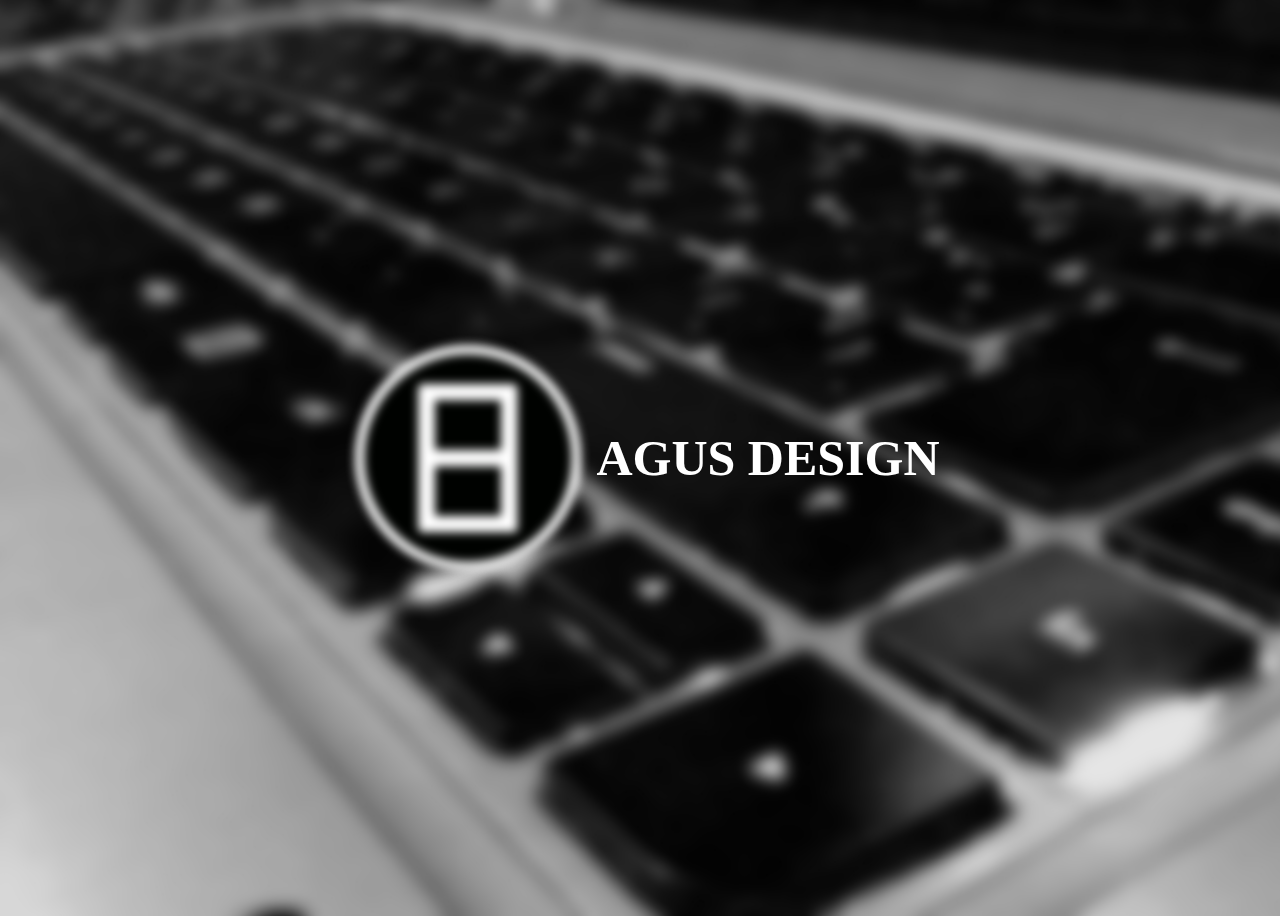
==== index.html @ f0035dbe "primer commit" ====
<!DOCTYPE html>
<html lang="es">
<head>
    <link rel="shortcut icon" href="img/favicon.ico" type="image/x-icon">
    <meta charset="UTF-8">
    <meta name="viewport" content="width=device-width, initial-scale=1.0">
    <meta http-equiv="X-UA-Compatible" content="ie=edge">
    <link rel="stylesheet" href="css/stile.css">
    <link rel="stylesheet" href="css/ani.css" >
    <title>AGUS DESIGN </title>
</head>
<body>

    <header class="portada-header">
        <tr><a href="inicio.html"><img id="logo" src="img/logopag.png" class="animated pulse " ></a></tr>
        <tr><h2 id="name">AGUS DESIGN</h2></tr>
    </header>
    

    <script src="js/app.js"></script>
    
</body>
</html>
---- css/stile.css ----
body{ 
    background-color: black;
    background-image: url(../img/fondo4.jpg);
    background-repeat: no-repeat;
    background-size: cover;
    height:auto; }

.portada-header{
    min-height: 100vh;
    display: flex;
    justify-content: center;
    align-items: center;
}
#logo { 
    display: block;
    width: 20vw;
    height: 20vw;
    transition: .5s;
    filter: blur(5px);
    
}
#logo:hover{
    filter: blur(0px);
}

#name{
    color: white;
    font-family: "Century Gothic";
    font-size: 50px; 
    position: bottom;
}
---- css/ani.css ----
@charset "UTF-8";

/*!
 * animate.css -http://daneden.me/animate
 * Version - 3.7.0
 * Licensed under the MIT license - http://opensource.org/licenses/MIT
 *
 * Copyright (c) 2018 Daniel Eden
 */

@-webkit-keyframes bounce {
  from,
  20%,
  53%,
  80%,
  to {
    -webkit-animation-timing-function: cubic-bezier(0.215, 0.61, 0.355, 1);
    animation-timing-function: cubic-bezier(0.215, 0.61, 0.355, 1);
    -webkit-transform: translate3d(0, 0, 0);
    transform: translate3d(0, 0, 0);
  }

  40%,
  43% {
    -webkit-animation-timing-function: cubic-bezier(0.755, 0.05, 0.855, 0.06);
    animation-timing-function: cubic-bezier(0.755, 0.05, 0.855, 0.06);
    -webkit-transform: translate3d(0, -30px, 0);
    transform: translate3d(0, -30px, 0);
  }

  70% {
    -webkit-animation-timing-function: cubic-bezier(0.755, 0.05, 0.855, 0.06);
    animation-timing-function: cubic-bezier(0.755, 0.05, 0.855, 0.06);
    -webkit-transform: translate3d(0, -15px, 0);
    transform: translate3d(0, -15px, 0);
  }

  90% {
    -webkit-transform: translate3d(0, -4px, 0);
    transform: translate3d(0, -4px, 0);
  }
}

@keyframes bounce {
  from,
  20%,
  53%,
  80%,
  to {
    -webkit-animation-timing-function: cubic-bezier(0.215, 0.61, 0.355, 1);
    animation-timing-function: cubic-bezier(0.215, 0.61, 0.355, 1);
    -webkit-transform: translate3d(0, 0, 0);
    transform: translate3d(0, 0, 0);
  }

  40%,
  43% {
    -webkit-animation-timing-function: cubic-bezier(0.755, 0.05, 0.855, 0.06);
    animation-timing-function: cubic-bezier(0.755, 0.05, 0.855, 0.06);
    -webkit-transform: translate3d(0, -30px, 0);
    transform: translate3d(0, -30px, 0);
  }

  70% {
    -webkit-animation-timing-function: cubic-bezier(0.755, 0.05, 0.855, 0.06);
    animation-timing-function: cubic-bezier(0.755, 0.05, 0.855, 0.06);
    -webkit-transform: translate3d(0, -15px, 0);
    transform: translate3d(0, -15px, 0);
  }

  90% {
    -webkit-transform: translate3d(0, -4px, 0);
    transform: translate3d(0, -4px, 0);
  }
}

.bounce {
  -webkit-animation-name: bounce;
  animation-name: bounce;
  -webkit-transform-origin: center bottom;
  transform-origin: center bottom;
}

@-webkit-keyframes flash {
  from,
  50%,
  to {
    opacity: 1;
  }

  25%,
  75% {
    opacity: 0;
  }
}

@keyframes flash {
  from,
  50%,
  to {
    opacity: 1;
  }

  25%,
  75% {
    opacity: 0;
  }
}

.flash {
  -webkit-animation-name: flash;
  animation-name: flash;
}

/* originally authored by Nick Pettit - https://github.com/nickpettit/glide */

@-webkit-keyframes pulse {
  from {
    -webkit-transform: scale3d(1, 1, 1);
    transform: scale3d(1, 1, 1);
  }

  50% {
    -webkit-transform: scale3d(1.05, 1.05, 1.05);
    transform: scale3d(1.05, 1.05, 1.05);
  }

  to {
    -webkit-transform: scale3d(1, 1, 1);
    transform: scale3d(1, 1, 1);
  }
}

@keyframes pulse {
  from {
    -webkit-transform: scale3d(1, 1, 1);
    transform: scale3d(1, 1, 1);
  }

  50% {
    -webkit-transform: scale3d(1.05, 1.05, 1.05);
    transform: scale3d(1.05, 1.05, 1.05);
  }

  to {
    -webkit-transform: scale3d(1, 1, 1);
    transform: scale3d(1, 1, 1);
  }
}

.pulse {
  -webkit-animation-name: pulse;
  animation-name: pulse;
}

@-webkit-keyframes rubberBand {
  from {
    -webkit-transform: scale3d(1, 1, 1);
    transform: scale3d(1, 1, 1);
  }

  30% {
    -webkit-transform: scale3d(1.25, 0.75, 1);
    transform: scale3d(1.25, 0.75, 1);
  }

  40% {
    -webkit-transform: scale3d(0.75, 1.25, 1);
    transform: scale3d(0.75, 1.25, 1);
  }

  50% {
    -webkit-transform: scale3d(1.15, 0.85, 1);
    transform: scale3d(1.15, 0.85, 1);
  }

  65% {
    -webkit-transform: scale3d(0.95, 1.05, 1);
    transform: scale3d(0.95, 1.05, 1);
  }

  75% {
    -webkit-transform: scale3d(1.05, 0.95, 1);
    transform: scale3d(1.05, 0.95, 1);
  }

  to {
    -webkit-transform: scale3d(1, 1, 1);
    transform: scale3d(1, 1, 1);
  }
}

@keyframes rubberBand {
  from {
    -webkit-transform: scale3d(1, 1, 1);
    transform: scale3d(1, 1, 1);
  }

  30% {
    -webkit-transform: scale3d(1.25, 0.75, 1);
    transform: scale3d(1.25, 0.75, 1);
  }

  40% {
    -webkit-transform: scale3d(0.75, 1.25, 1);
    transform: scale3d(0.75, 1.25, 1);
  }

  50% {
    -webkit-transform: scale3d(1.15, 0.85, 1);
    transform: scale3d(1.15, 0.85, 1);
  }

  65% {
    -webkit-transform: scale3d(0.95, 1.05, 1);
    transform: scale3d(0.95, 1.05, 1);
  }

  75% {
    -webkit-transform: scale3d(1.05, 0.95, 1);
    transform: scale3d(1.05, 0.95, 1);
  }

  to {
    -webkit-transform: scale3d(1, 1, 1);
    transform: scale3d(1, 1, 1);
  }
}

.rubberBand {
  -webkit-animation-name: rubberBand;
  animation-name: rubberBand;
}

@-webkit-keyframes shake {
  from,
  to {
    -webkit-transform: translate3d(0, 0, 0);
    transform: translate3d(0, 0, 0);
  }

  10%,
  30%,
  50%,
  70%,
  90% {
    -webkit-transform: translate3d(-10px, 0, 0);
    transform: translate3d(-10px, 0, 0);
  }

  20%,
  40%,
  60%,
  80% {
    -webkit-transform: translate3d(10px, 0, 0);
    transform: translate3d(10px, 0, 0);
  }
}

@keyframes shake {
  from,
  to {
    -webkit-transform: translate3d(0, 0, 0);
    transform: translate3d(0, 0, 0);
  }

  10%,
  30%,
  50%,
  70%,
  90% {
    -webkit-transform: translate3d(-10px, 0, 0);
    transform: translate3d(-10px, 0, 0);
  }

  20%,
  40%,
  60%,
  80% {
    -webkit-transform: translate3d(10px, 0, 0);
    transform: translate3d(10px, 0, 0);
  }
}

.shake {
  -webkit-animation-name: shake;
  animation-name: shake;
}

@-webkit-keyframes headShake {
  0% {
    -webkit-transform: translateX(0);
    transform: translateX(0);
  }

  6.5% {
    -webkit-transform: translateX(-6px) rotateY(-9deg);
    transform: translateX(-6px) rotateY(-9deg);
  }

  18.5% {
    -webkit-transform: translateX(5px) rotateY(7deg);
    transform: translateX(5px) rotateY(7deg);
  }

  31.5% {
    -webkit-transform: translateX(-3px) rotateY(-5deg);
    transform: translateX(-3px) rotateY(-5deg);
  }

  43.5% {
    -webkit-transform: translateX(2px) rotateY(3deg);
    transform: translateX(2px) rotateY(3deg);
  }

  50% {
    -webkit-transform: translateX(0);
    transform: translateX(0);
  }
}

@keyframes headShake {
  0% {
    -webkit-transform: translateX(0);
    transform: translateX(0);
  }

  6.5% {
    -webkit-transform: translateX(-6px) rotateY(-9deg);
    transform: translateX(-6px) rotateY(-9deg);
  }

  18.5% {
    -webkit-transform: translateX(5px) rotateY(7deg);
    transform: translateX(5px) rotateY(7deg);
  }

  31.5% {
    -webkit-transform: translateX(-3px) rotateY(-5deg);
    transform: translateX(-3px) rotateY(-5deg);
  }

  43.5% {
    -webkit-transform: translateX(2px) rotateY(3deg);
    transform: translateX(2px) rotateY(3deg);
  }

  50% {
    -webkit-transform: translateX(0);
    transform: translateX(0);
  }
}

.headShake {
  -webkit-animation-timing-function: ease-in-out;
  animation-timing-function: ease-in-out;
  -webkit-animation-name: headShake;
  animation-name: headShake;
}

@-webkit-keyframes swing {
  20% {
    -webkit-transform: rotate3d(0, 0, 1, 15deg);
    transform: rotate3d(0, 0, 1, 15deg);
  }

  40% {
    -webkit-transform: rotate3d(0, 0, 1, -10deg);
    transform: rotate3d(0, 0, 1, -10deg);
  }

  60% {
    -webkit-transform: rotate3d(0, 0, 1, 5deg);
    transform: rotate3d(0, 0, 1, 5deg);
  }

  80% {
    -webkit-transform: rotate3d(0, 0, 1, -5deg);
    transform: rotate3d(0, 0, 1, -5deg);
  }

  to {
    -webkit-transform: rotate3d(0, 0, 1, 0deg);
    transform: rotate3d(0, 0, 1, 0deg);
  }
}

@keyframes swing {
  20% {
    -webkit-transform: rotate3d(0, 0, 1, 15deg);
    transform: rotate3d(0, 0, 1, 15deg);
  }

  40% {
    -webkit-transform: rotate3d(0, 0, 1, -10deg);
    transform: rotate3d(0, 0, 1, -10deg);
  }

  60% {
    -webkit-transform: rotate3d(0, 0, 1, 5deg);
    transform: rotate3d(0, 0, 1, 5deg);
  }

  80% {
    -webkit-transform: rotate3d(0, 0, 1, -5deg);
    transform: rotate3d(0, 0, 1, -5deg);
  }

  to {
    -webkit-transform: rotate3d(0, 0, 1, 0deg);
    transform: rotate3d(0, 0, 1, 0deg);
  }
}

.swing {
  -webkit-transform-origin: top center;
  transform-origin: top center;
  -webkit-animation-name: swing;
  animation-name: swing;
}

@-webkit-keyframes tada {
  from {
    -webkit-transform: scale3d(1, 1, 1);
    transform: scale3d(1, 1, 1);
  }

  10%,
  20% {
    -webkit-transform: scale3d(0.9, 0.9, 0.9) rotate3d(0, 0, 1, -3deg);
    transform: scale3d(0.9, 0.9, 0.9) rotate3d(0, 0, 1, -3deg);
  }

  30%,
  50%,
  70%,
  90% {
    -webkit-transform: scale3d(1.1, 1.1, 1.1) rotate3d(0, 0, 1, 3deg);
    transform: scale3d(1.1, 1.1, 1.1) rotate3d(0, 0, 1, 3deg);
  }

  40%,
  60%,
  80% {
    -webkit-transform: scale3d(1.1, 1.1, 1.1) rotate3d(0, 0, 1, -3deg);
    transform: scale3d(1.1, 1.1, 1.1) rotate3d(0, 0, 1, -3deg);
  }

  to {
    -webkit-transform: scale3d(1, 1, 1);
    transform: scale3d(1, 1, 1);
  }
}

@keyframes tada {
  from {
    -webkit-transform: scale3d(1, 1, 1);
    transform: scale3d(1, 1, 1);
  }

  10%,
  20% {
    -webkit-transform: scale3d(0.9, 0.9, 0.9) rotate3d(0, 0, 1, -3deg);
    transform: scale3d(0.9, 0.9, 0.9) rotate3d(0, 0, 1, -3deg);
  }

  30%,
  50%,
  70%,
  90% {
    -webkit-transform: scale3d(1.1, 1.1, 1.1) rotate3d(0, 0, 1, 3deg);
    transform: scale3d(1.1, 1.1, 1.1) rotate3d(0, 0, 1, 3deg);
  }

  40%,
  60%,
  80% {
    -webkit-transform: scale3d(1.1, 1.1, 1.1) rotate3d(0, 0, 1, -3deg);
    transform: scale3d(1.1, 1.1, 1.1) rotate3d(0, 0, 1, -3deg);
  }

  to {
    -webkit-transform: scale3d(1, 1, 1);
    transform: scale3d(1, 1, 1);
  }
}

.tada {
  -webkit-animation-name: tada;
  animation-name: tada;
}

/* originally authored by Nick Pettit - https://github.com/nickpettit/glide */

@-webkit-keyframes wobble {
  from {
    -webkit-transform: translate3d(0, 0, 0);
    transform: translate3d(0, 0, 0);
  }

  15% {
    -webkit-transform: translate3d(-25%, 0, 0) rotate3d(0, 0, 1, -5deg);
    transform: translate3d(-25%, 0, 0) rotate3d(0, 0, 1, -5deg);
  }

  30% {
    -webkit-transform: translate3d(20%, 0, 0) rotate3d(0, 0, 1, 3deg);
    transform: translate3d(20%, 0, 0) rotate3d(0, 0, 1, 3deg);
  }

  45% {
    -webkit-transform: translate3d(-15%, 0, 0) rotate3d(0, 0, 1, -3deg);
    transform: translate3d(-15%, 0, 0) rotate3d(0, 0, 1, -3deg);
  }

  60% {
    -webkit-transform: translate3d(10%, 0, 0) rotate3d(0, 0, 1, 2deg);
    transform: translate3d(10%, 0, 0) rotate3d(0, 0, 1, 2deg);
  }

  75% {
    -webkit-transform: translate3d(-5%, 0, 0) rotate3d(0, 0, 1, -1deg);
    transform: translate3d(-5%, 0, 0) rotate3d(0, 0, 1, -1deg);
  }

  to {
    -webkit-transform: translate3d(0, 0, 0);
    transform: translate3d(0, 0, 0);
  }
}

@keyframes wobble {
  from {
    -webkit-transform: translate3d(0, 0, 0);
    transform: translate3d(0, 0, 0);
  }

  15% {
    -webkit-transform: translate3d(-25%, 0, 0) rotate3d(0, 0, 1, -5deg);
    transform: translate3d(-25%, 0, 0) rotate3d(0, 0, 1, -5deg);
  }

  30% {
    -webkit-transform: translate3d(20%, 0, 0) rotate3d(0, 0, 1, 3deg);
    transform: translate3d(20%, 0, 0) rotate3d(0, 0, 1, 3deg);
  }

  45% {
    -webkit-transform: translate3d(-15%, 0, 0) rotate3d(0, 0, 1, -3deg);
    transform: translate3d(-15%, 0, 0) rotate3d(0, 0, 1, -3deg);
  }

  60% {
    -webkit-transform: translate3d(10%, 0, 0) rotate3d(0, 0, 1, 2deg);
    transform: translate3d(10%, 0, 0) rotate3d(0, 0, 1, 2deg);
  }

  75% {
    -webkit-transform: translate3d(-5%, 0, 0) rotate3d(0, 0, 1, -1deg);
    transform: translate3d(-5%, 0, 0) rotate3d(0, 0, 1, -1deg);
  }

  to {
    -webkit-transform: translate3d(0, 0, 0);
    transform: translate3d(0, 0, 0);
  }
}

.wobble {
  -webkit-animation-name: wobble;
  animation-name: wobble;
}

@-webkit-keyframes jello {
  from,
  11.1%,
  to {
    -webkit-transform: translate3d(0, 0, 0);
    transform: translate3d(0, 0, 0);
  }

  22.2% {
    -webkit-transform: skewX(-12.5deg) skewY(-12.5deg);
    transform: skewX(-12.5deg) skewY(-12.5deg);
  }

  33.3% {
    -webkit-transform: skewX(6.25deg) skewY(6.25deg);
    transform: skewX(6.25deg) skewY(6.25deg);
  }

  44.4% {
    -webkit-transform: skewX(-3.125deg) skewY(-3.125deg);
    transform: skewX(-3.125deg) skewY(-3.125deg);
  }

  55.5% {
    -webkit-transform: skewX(1.5625deg) skewY(1.5625deg);
    transform: skewX(1.5625deg) skewY(1.5625deg);
  }

  66.6% {
    -webkit-transform: skewX(-0.78125deg) skewY(-0.78125deg);
    transform: skewX(-0.78125deg) skewY(-0.78125deg);
  }

  77.7% {
    -webkit-transform: skewX(0.390625deg) skewY(0.390625deg);
    transform: skewX(0.390625deg) skewY(0.390625deg);
  }

  88.8% {
    -webkit-transform: skewX(-0.1953125deg) skewY(-0.1953125deg);
    transform: skewX(-0.1953125deg) skewY(-0.1953125deg);
  }
}

@keyframes jello {
  from,
  11.1%,
  to {
    -webkit-transform: translate3d(0, 0, 0);
    transform: translate3d(0, 0, 0);
  }

  22.2% {
    -webkit-transform: skewX(-12.5deg) skewY(-12.5deg);
    transform: skewX(-12.5deg) skewY(-12.5deg);
  }

  33.3% {
    -webkit-transform: skewX(6.25deg) skewY(6.25deg);
    transform: skewX(6.25deg) skewY(6.25deg);
  }

  44.4% {
    -webkit-transform: skewX(-3.125deg) skewY(-3.125deg);
    transform: skewX(-3.125deg) skewY(-3.125deg);
  }

  55.5% {
    -webkit-transform: skewX(1.5625deg) skewY(1.5625deg);
    transform: skewX(1.5625deg) skewY(1.5625deg);
  }

  66.6% {
    -webkit-transform: skewX(-0.78125deg) skewY(-0.78125deg);
    transform: skewX(-0.78125deg) skewY(-0.78125deg);
  }

  77.7% {
    -webkit-transform: skewX(0.390625deg) skewY(0.390625deg);
    transform: skewX(0.390625deg) skewY(0.390625deg);
  }

  88.8% {
    -webkit-transform: skewX(-0.1953125deg) skewY(-0.1953125deg);
    transform: skewX(-0.1953125deg) skewY(-0.1953125deg);
  }
}

.jello {
  -webkit-animation-name: jello;
  animation-name: jello;
  -webkit-transform-origin: center;
  transform-origin: center;
}

@-webkit-keyframes heartBeat {
  0% {
    -webkit-transform: scale(1);
    transform: scale(1);
  }

  14% {
    -webkit-transform: scale(1.3);
    transform: scale(1.3);
  }

  28% {
    -webkit-transform: scale(1);
    transform: scale(1);
  }

  42% {
    -webkit-transform: scale(1.3);
    transform: scale(1.3);
  }

  70% {
    -webkit-transform: scale(1);
    transform: scale(1);
  }
}

@keyframes heartBeat {
  0% {
    -webkit-transform: scale(1);
    transform: scale(1);
  }

  14% {
    -webkit-transform: scale(1.3);
    transform: scale(1.3);
  }

  28% {
    -webkit-transform: scale(1);
    transform: scale(1);
  }

  42% {
    -webkit-transform: scale(1.3);
    transform: scale(1.3);
  }

  70% {
    -webkit-transform: scale(1);
    transform: scale(1);
  }
}

.heartBeat {
  -webkit-animation-name: heartBeat;
  animation-name: heartBeat;
  -webkit-animation-duration: 1.3s;
  animation-duration: 1.3s;
  -webkit-animation-timing-function: ease-in-out;
  animation-timing-function: ease-in-out;
}

@-webkit-keyframes bounceIn {
  from,
  20%,
  40%,
  60%,
  80%,
  to {
    -webkit-animation-timing-function: cubic-bezier(0.215, 0.61, 0.355, 1);
    animation-timing-function: cubic-bezier(0.215, 0.61, 0.355, 1);
  }

  0% {
    opacity: 0;
    -webkit-transform: scale3d(0.3, 0.3, 0.3);
    transform: scale3d(0.3, 0.3, 0.3);
  }

  20% {
    -webkit-transform: scale3d(1.1, 1.1, 1.1);
    transform: scale3d(1.1, 1.1, 1.1);
  }

  40% {
    -webkit-transform: scale3d(0.9, 0.9, 0.9);
    transform: scale3d(0.9, 0.9, 0.9);
  }

  60% {
    opacity: 1;
    -webkit-transform: scale3d(1.03, 1.03, 1.03);
    transform: scale3d(1.03, 1.03, 1.03);
  }

  80% {
    -webkit-transform: scale3d(0.97, 0.97, 0.97);
    transform: scale3d(0.97, 0.97, 0.97);
  }

  to {
    opacity: 1;
    -webkit-transform: scale3d(1, 1, 1);
    transform: scale3d(1, 1, 1);
  }
}

@keyframes bounceIn {
  from,
  20%,
  40%,
  60%,
  80%,
  to {
    -webkit-animation-timing-function: cubic-bezier(0.215, 0.61, 0.355, 1);
    animation-timing-function: cubic-bezier(0.215, 0.61, 0.355, 1);
  }

  0% {
    opacity: 0;
    -webkit-transform: scale3d(0.3, 0.3, 0.3);
    transform: scale3d(0.3, 0.3, 0.3);
  }

  20% {
    -webkit-transform: scale3d(1.1, 1.1, 1.1);
    transform: scale3d(1.1, 1.1, 1.1);
  }

  40% {
    -webkit-transform: scale3d(0.9, 0.9, 0.9);
    transform: scale3d(0.9, 0.9, 0.9);
  }

  60% {
    opacity: 1;
    -webkit-transform: scale3d(1.03, 1.03, 1.03);
    transform: scale3d(1.03, 1.03, 1.03);
  }

  80% {
    -webkit-transform: scale3d(0.97, 0.97, 0.97);
    transform: scale3d(0.97, 0.97, 0.97);
  }

  to {
    opacity: 1;
    -webkit-transform: scale3d(1, 1, 1);
    transform: scale3d(1, 1, 1);
  }
}

.bounceIn {
  -webkit-animation-duration: 0.75s;
  animation-duration: 0.75s;
  -webkit-animation-name: bounceIn;
  animation-name: bounceIn;
}

@-webkit-keyframes bounceInDown {
  from,
  60%,
  75%,
  90%,
  to {
    -webkit-animation-timing-function: cubic-bezier(0.215, 0.61, 0.355, 1);
    animation-timing-function: cubic-bezier(0.215, 0.61, 0.355, 1);
  }

  0% {
    opacity: 0;
    -webkit-transform: translate3d(0, -3000px, 0);
    transform: translate3d(0, -3000px, 0);
  }

  60% {
    opacity: 1;
    -webkit-transform: translate3d(0, 25px, 0);
    transform: translate3d(0, 25px, 0);
  }

  75% {
    -webkit-transform: translate3d(0, -10px, 0);
    transform: translate3d(0, -10px, 0);
  }

  90% {
    -webkit-transform: translate3d(0, 5px, 0);
    transform: translate3d(0, 5px, 0);
  }

  to {
    -webkit-transform: translate3d(0, 0, 0);
    transform: translate3d(0, 0, 0);
  }
}

@keyframes bounceInDown {
  from,
  60%,
  75%,
  90%,
  to {
    -webkit-animation-timing-function: cubic-bezier(0.215, 0.61, 0.355, 1);
    animation-timing-function: cubic-bezier(0.215, 0.61, 0.355, 1);
  }

  0% {
    opacity: 0;
    -webkit-transform: translate3d(0, -3000px, 0);
    transform: translate3d(0, -3000px, 0);
  }

  60% {
    opacity: 1;
    -webkit-transform: translate3d(0, 25px, 0);
    transform: translate3d(0, 25px, 0);
  }

  75% {
    -webkit-transform: translate3d(0, -10px, 0);
    transform: translate3d(0, -10px, 0);
  }

  90% {
    -webkit-transform: translate3d(0, 5px, 0);
    transform: translate3d(0, 5px, 0);
  }

  to {
    -webkit-transform: translate3d(0, 0, 0);
    transform: translate3d(0, 0, 0);
  }
}

.bounceInDown {
  -webkit-animation-name: bounceInDown;
  animation-name: bounceInDown;
}

@-webkit-keyframes bounceInLeft {
  from,
  60%,
  75%,
  90%,
  to {
    -webkit-animation-timing-function: cubic-bezier(0.215, 0.61, 0.355, 1);
    animation-timing-function: cubic-bezier(0.215, 0.61, 0.355, 1);
  }

  0% {
    opacity: 0;
    -webkit-transform: translate3d(-3000px, 0, 0);
    transform: translate3d(-3000px, 0, 0);
  }

  60% {
    opacity: 1;
    -webkit-transform: translate3d(25px, 0, 0);
    transform: translate3d(25px, 0, 0);
  }

  75% {
    -webkit-transform: translate3d(-10px, 0, 0);
    transform: translate3d(-10px, 0, 0);
  }

  90% {
    -webkit-transform: translate3d(5px, 0, 0);
    transform: translate3d(5px, 0, 0);
  }

  to {
    -webkit-transform: translate3d(0, 0, 0);
    transform: translate3d(0, 0, 0);
  }
}

@keyframes bounceInLeft {
  from,
  60%,
  75%,
  90%,
  to {
    -webkit-animation-timing-function: cubic-bezier(0.215, 0.61, 0.355, 1);
    animation-timing-function: cubic-bezier(0.215, 0.61, 0.355, 1);
  }

  0% {
    opacity: 0;
    -webkit-transform: translate3d(-3000px, 0, 0);
    transform: translate3d(-3000px, 0, 0);
  }

  60% {
    opacity: 1;
    -webkit-transform: translate3d(25px, 0, 0);
    transform: translate3d(25px, 0, 0);
  }

  75% {
    -webkit-transform: translate3d(-10px, 0, 0);
    transform: translate3d(-10px, 0, 0);
  }

  90% {
    -webkit-transform: translate3d(5px, 0, 0);
    transform: translate3d(5px, 0, 0);
  }

  to {
    -webkit-transform: translate3d(0, 0, 0);
    transform: translate3d(0, 0, 0);
  }
}

.bounceInLeft {
  -webkit-animation-name: bounceInLeft;
  animation-name: bounceInLeft;
}

@-webkit-keyframes bounceInRight {
  from,
  60%,
  75%,
  90%,
  to {
    -webkit-animation-timing-function: cubic-bezier(0.215, 0.61, 0.355, 1);
    animation-timing-function: cubic-bezier(0.215, 0.61, 0.355, 1);
  }

  from {
    opacity: 0;
    -webkit-transform: translate3d(3000px, 0, 0);
    transform: translate3d(3000px, 0, 0);
  }

  60% {
    opacity: 1;
    -webkit-transform: translate3d(-25px, 0, 0);
    transform: translate3d(-25px, 0, 0);
  }

  75% {
    -webkit-transform: translate3d(10px, 0, 0);
    transform: translate3d(10px, 0, 0);
  }

  90% {
    -webkit-transform: translate3d(-5px, 0, 0);
    transform: translate3d(-5px, 0, 0);
  }

  to {
    -webkit-transform: translate3d(0, 0, 0);
    transform: translate3d(0, 0, 0);
  }
}

@keyframes bounceInRight {
  from,
  60%,
  75%,
  90%,
  to {
    -webkit-animation-timing-function: cubic-bezier(0.215, 0.61, 0.355, 1);
    animation-timing-function: cubic-bezier(0.215, 0.61, 0.355, 1);
  }

  from {
    opacity: 0;
    -webkit-transform: translate3d(3000px, 0, 0);
    transform: translate3d(3000px, 0, 0);
  }

  60% {
    opacity: 1;
    -webkit-transform: translate3d(-25px, 0, 0);
    transform: translate3d(-25px, 0, 0);
  }

  75% {
    -webkit-transform: translate3d(10px, 0, 0);
    transform: translate3d(10px, 0, 0);
  }

  90% {
    -webkit-transform: translate3d(-5px, 0, 0);
    transform: translate3d(-5px, 0, 0);
  }

  to {
    -webkit-transform: translate3d(0, 0, 0);
    transform: translate3d(0, 0, 0);
  }
}

.bounceInRight {
  -webkit-animation-name: bounceInRight;
  animation-name: bounceInRight;
}

@-webkit-keyframes bounceInUp {
  from,
  60%,
  75%,
  90%,
  to {
    -webkit-animation-timing-function: cubic-bezier(0.215, 0.61, 0.355, 1);
    animation-timing-function: cubic-bezier(0.215, 0.61, 0.355, 1);
  }

  from {
    opacity: 0;
    -webkit-transform: translate3d(0, 3000px, 0);
    transform: translate3d(0, 3000px, 0);
  }

  60% {
    opacity: 1;
    -webkit-transform: translate3d(0, -20px, 0);
    transform: translate3d(0, -20px, 0);
  }

  75% {
    -webkit-transform: translate3d(0, 10px, 0);
    transform: translate3d(0, 10px, 0);
  }

  90% {
    -webkit-transform: translate3d(0, -5px, 0);
    transform: translate3d(0, -5px, 0);
  }

  to {
    -webkit-transform: translate3d(0, 0, 0);
    transform: translate3d(0, 0, 0);
  }
}

@keyframes bounceInUp {
  from,
  60%,
  75%,
  90%,
  to {
    -webkit-animation-timing-function: cubic-bezier(0.215, 0.61, 0.355, 1);
    animation-timing-function: cubic-bezier(0.215, 0.61, 0.355, 1);
  }

  from {
    opacity: 0;
    -webkit-transform: translate3d(0, 3000px, 0);
    transform: translate3d(0, 3000px, 0);
  }

  60% {
    opacity: 1;
    -webkit-transform: translate3d(0, -20px, 0);
    transform: translate3d(0, -20px, 0);
  }

  75% {
    -webkit-transform: translate3d(0, 10px, 0);
    transform: translate3d(0, 10px, 0);
  }

  90% {
    -webkit-transform: translate3d(0, -5px, 0);
    transform: translate3d(0, -5px, 0);
  }

  to {
    -webkit-transform: translate3d(0, 0, 0);
    transform: translate3d(0, 0, 0);
  }
}

.bounceInUp {
  -webkit-animation-name: bounceInUp;
  animation-name: bounceInUp;
}

@-webkit-keyframes bounceOut {
  20% {
    -webkit-transform: scale3d(0.9, 0.9, 0.9);
    transform: scale3d(0.9, 0.9, 0.9);
  }

  50%,
  55% {
    opacity: 1;
    -webkit-transform: scale3d(1.1, 1.1, 1.1);
    transform: scale3d(1.1, 1.1, 1.1);
  }

  to {
    opacity: 0;
    -webkit-transform: scale3d(0.3, 0.3, 0.3);
    transform: scale3d(0.3, 0.3, 0.3);
  }
}

@keyframes bounceOut {
  20% {
    -webkit-transform: scale3d(0.9, 0.9, 0.9);
    transform: scale3d(0.9, 0.9, 0.9);
  }

  50%,
  55% {
    opacity: 1;
    -webkit-transform: scale3d(1.1, 1.1, 1.1);
    transform: scale3d(1.1, 1.1, 1.1);
  }

  to {
    opacity: 0;
    -webkit-transform: scale3d(0.3, 0.3, 0.3);
    transform: scale3d(0.3, 0.3, 0.3);
  }
}

.bounceOut {
  -webkit-animation-duration: 0.75s;
  animation-duration: 0.75s;
  -webkit-animation-name: bounceOut;
  animation-name: bounceOut;
}

@-webkit-keyframes bounceOutDown {
  20% {
    -webkit-transform: translate3d(0, 10px, 0);
    transform: translate3d(0, 10px, 0);
  }

  40%,
  45% {
    opacity: 1;
    -webkit-transform: translate3d(0, -20px, 0);
    transform: translate3d(0, -20px, 0);
  }

  to {
    opacity: 0;
    -webkit-transform: translate3d(0, 2000px, 0);
    transform: translate3d(0, 2000px, 0);
  }
}

@keyframes bounceOutDown {
  20% {
    -webkit-transform: translate3d(0, 10px, 0);
    transform: translate3d(0, 10px, 0);
  }

  40%,
  45% {
    opacity: 1;
    -webkit-transform: translate3d(0, -20px, 0);
    transform: translate3d(0, -20px, 0);
  }

  to {
    opacity: 0;
    -webkit-transform: translate3d(0, 2000px, 0);
    transform: translate3d(0, 2000px, 0);
  }
}

.bounceOutDown {
  -webkit-animation-name: bounceOutDown;
  animation-name: bounceOutDown;
}

@-webkit-keyframes bounceOutLeft {
  20% {
    opacity: 1;
    -webkit-transform: translate3d(20px, 0, 0);
    transform: translate3d(20px, 0, 0);
  }

  to {
    opacity: 0;
    -webkit-transform: translate3d(-2000px, 0, 0);
    transform: translate3d(-2000px, 0, 0);
  }
}

@keyframes bounceOutLeft {
  20% {
    opacity: 1;
    -webkit-transform: translate3d(20px, 0, 0);
    transform: translate3d(20px, 0, 0);
  }

  to {
    opacity: 0;
    -webkit-transform: translate3d(-2000px, 0, 0);
    transform: translate3d(-2000px, 0, 0);
  }
}

.bounceOutLeft {
  -webkit-animation-name: bounceOutLeft;
  animation-name: bounceOutLeft;
}

@-webkit-keyframes bounceOutRight {
  20% {
    opacity: 1;
    -webkit-transform: translate3d(-20px, 0, 0);
    transform: translate3d(-20px, 0, 0);
  }

  to {
    opacity: 0;
    -webkit-transform: translate3d(2000px, 0, 0);
    transform: translate3d(2000px, 0, 0);
  }
}

@keyframes bounceOutRight {
  20% {
    opacity: 1;
    -webkit-transform: translate3d(-20px, 0, 0);
    transform: translate3d(-20px, 0, 0);
  }

  to {
    opacity: 0;
    -webkit-transform: translate3d(2000px, 0, 0);
    transform: translate3d(2000px, 0, 0);
  }
}

.bounceOutRight {
  -webkit-animation-name: bounceOutRight;
  animation-name: bounceOutRight;
}

@-webkit-keyframes bounceOutUp {
  20% {
    -webkit-transform: translate3d(0, -10px, 0);
    transform: translate3d(0, -10px, 0);
  }

  40%,
  45% {
    opacity: 1;
    -webkit-transform: translate3d(0, 20px, 0);
    transform: translate3d(0, 20px, 0);
  }

  to {
    opacity: 0;
    -webkit-transform: translate3d(0, -2000px, 0);
    transform: translate3d(0, -2000px, 0);
  }
}

@keyframes bounceOutUp {
  20% {
    -webkit-transform: translate3d(0, -10px, 0);
    transform: translate3d(0, -10px, 0);
  }

  40%,
  45% {
    opacity: 1;
    -webkit-transform: translate3d(0, 20px, 0);
    transform: translate3d(0, 20px, 0);
  }

  to {
    opacity: 0;
    -webkit-transform: translate3d(0, -2000px, 0);
    transform: translate3d(0, -2000px, 0);
  }
}

.bounceOutUp {
  -webkit-animation-name: bounceOutUp;
  animation-name: bounceOutUp;
}

@-webkit-keyframes fadeIn {
  from {
    opacity: 0;
  }

  to {
    opacity: 1;
  }
}

@keyframes fadeIn {
  from {
    opacity: 0;
  }

  to {
    opacity: 1;
  }
}

.fadeIn {
  -webkit-animation-name: fadeIn;
  animation-name: fadeIn;
}

@-webkit-keyframes fadeInDown {
  from {
    opacity: 0;
    -webkit-transform: translate3d(0, -100%, 0);
    transform: translate3d(0, -100%, 0);
  }

  to {
    opacity: 1;
    -webkit-transform: translate3d(0, 0, 0);
    transform: translate3d(0, 0, 0);
  }
}

@keyframes fadeInDown {
  from {
    opacity: 0;
    -webkit-transform: translate3d(0, -100%, 0);
    transform: translate3d(0, -100%, 0);
  }

  to {
    opacity: 1;
    -webkit-transform: translate3d(0, 0, 0);
    transform: translate3d(0, 0, 0);
  }
}

.fadeInDown {
  -webkit-animation-name: fadeInDown;
  animation-name: fadeInDown;
}

@-webkit-keyframes fadeInDownBig {
  from {
    opacity: 0;
    -webkit-transform: translate3d(0, -2000px, 0);
    transform: translate3d(0, -2000px, 0);
  }

  to {
    opacity: 1;
    -webkit-transform: translate3d(0, 0, 0);
    transform: translate3d(0, 0, 0);
  }
}

@keyframes fadeInDownBig {
  from {
    opacity: 0;
    -webkit-transform: translate3d(0, -2000px, 0);
    transform: translate3d(0, -2000px, 0);
  }

  to {
    opacity: 1;
    -webkit-transform: translate3d(0, 0, 0);
    transform: translate3d(0, 0, 0);
  }
}

.fadeInDownBig {
  -webkit-animation-name: fadeInDownBig;
  animation-name: fadeInDownBig;
}

@-webkit-keyframes fadeInLeft {
  from {
    opacity: 0;
    -webkit-transform: translate3d(-100%, 0, 0);
    transform: translate3d(-100%, 0, 0);
  }

  to {
    opacity: 1;
    -webkit-transform: translate3d(0, 0, 0);
    transform: translate3d(0, 0, 0);
  }
}

@keyframes fadeInLeft {
  from {
    opacity: 0;
    -webkit-transform: translate3d(-100%, 0, 0);
    transform: translate3d(-100%, 0, 0);
  }

  to {
    opacity: 1;
    -webkit-transform: translate3d(0, 0, 0);
    transform: translate3d(0, 0, 0);
  }
}

.fadeInLeft {
  -webkit-animation-name: fadeInLeft;
  animation-name: fadeInLeft;
}

@-webkit-keyframes fadeInLeftBig {
  from {
    opacity: 0;
    -webkit-transform: translate3d(-2000px, 0, 0);
    transform: translate3d(-2000px, 0, 0);
  }

  to {
    opacity: 1;
    -webkit-transform: translate3d(0, 0, 0);
    transform: translate3d(0, 0, 0);
  }
}

@keyframes fadeInLeftBig {
  from {
    opacity: 0;
    -webkit-transform: translate3d(-2000px, 0, 0);
    transform: translate3d(-2000px, 0, 0);
  }

  to {
    opacity: 1;
    -webkit-transform: translate3d(0, 0, 0);
    transform: translate3d(0, 0, 0);
  }
}

.fadeInLeftBig {
  -webkit-animation-name: fadeInLeftBig;
  animation-name: fadeInLeftBig;
}

@-webkit-keyframes fadeInRight {
  from {
    opacity: 0;
    -webkit-transform: translate3d(100%, 0, 0);
    transform: translate3d(100%, 0, 0);
  }

  to {
    opacity: 1;
    -webkit-transform: translate3d(0, 0, 0);
    transform: translate3d(0, 0, 0);
  }
}

@keyframes fadeInRight {
  from {
    opacity: 0;
    -webkit-transform: translate3d(100%, 0, 0);
    transform: translate3d(100%, 0, 0);
  }

  to {
    opacity: 1;
    -webkit-transform: translate3d(0, 0, 0);
    transform: translate3d(0, 0, 0);
  }
}

.fadeInRight {
  -webkit-animation-name: fadeInRight;
  animation-name: fadeInRight;
}

@-webkit-keyframes fadeInRightBig {
  from {
    opacity: 0;
    -webkit-transform: translate3d(2000px, 0, 0);
    transform: translate3d(2000px, 0, 0);
  }

  to {
    opacity: 1;
    -webkit-transform: translate3d(0, 0, 0);
    transform: translate3d(0, 0, 0);
  }
}

@keyframes fadeInRightBig {
  from {
    opacity: 0;
    -webkit-transform: translate3d(2000px, 0, 0);
    transform: translate3d(2000px, 0, 0);
  }

  to {
    opacity: 1;
    -webkit-transform: translate3d(0, 0, 0);
    transform: translate3d(0, 0, 0);
  }
}

.fadeInRightBig {
  -webkit-animation-name: fadeInRightBig;
  animation-name: fadeInRightBig;
}

@-webkit-keyframes fadeInUp {
  from {
    opacity: 0;
    -webkit-transform: translate3d(0, 100%, 0);
    transform: translate3d(0, 100%, 0);
  }

  to {
    opacity: 1;
    -webkit-transform: translate3d(0, 0, 0);
    transform: translate3d(0, 0, 0);
  }
}

@keyframes fadeInUp {
  from {
    opacity: 0;
    -webkit-transform: translate3d(0, 100%, 0);
    transform: translate3d(0, 100%, 0);
  }

  to {
    opacity: 1;
    -webkit-transform: translate3d(0, 0, 0);
    transform: translate3d(0, 0, 0);
  }
}

.fadeInUp {
  -webkit-animation-name: fadeInUp;
  animation-name: fadeInUp;
}

@-webkit-keyframes fadeInUpBig {
  from {
    opacity: 0;
    -webkit-transform: translate3d(0, 2000px, 0);
    transform: translate3d(0, 2000px, 0);
  }

  to {
    opacity: 1;
    -webkit-transform: translate3d(0, 0, 0);
    transform: translate3d(0, 0, 0);
  }
}

@keyframes fadeInUpBig {
  from {
    opacity: 0;
    -webkit-transform: translate3d(0, 2000px, 0);
    transform: translate3d(0, 2000px, 0);
  }

  to {
    opacity: 1;
    -webkit-transform: translate3d(0, 0, 0);
    transform: translate3d(0, 0, 0);
  }
}

.fadeInUpBig {
  -webkit-animation-name: fadeInUpBig;
  animation-name: fadeInUpBig;
}

@-webkit-keyframes fadeOut {
  from {
    opacity: 1;
  }

  to {
    opacity: 0;
  }
}

@keyframes fadeOut {
  from {
    opacity: 1;
  }

  to {
    opacity: 0;
  }
}

.fadeOut {
  -webkit-animation-name: fadeOut;
  animation-name: fadeOut;
}

@-webkit-keyframes fadeOutDown {
  from {
    opacity: 1;
  }

  to {
    opacity: 0;
    -webkit-transform: translate3d(0, 100%, 0);
    transform: translate3d(0, 100%, 0);
  }
}

@keyframes fadeOutDown {
  from {
    opacity: 1;
  }

  to {
    opacity: 0;
    -webkit-transform: translate3d(0, 100%, 0);
    transform: translate3d(0, 100%, 0);
  }
}

.fadeOutDown {
  -webkit-animation-name: fadeOutDown;
  animation-name: fadeOutDown;
}

@-webkit-keyframes fadeOutDownBig {
  from {
    opacity: 1;
  }

  to {
    opacity: 0;
    -webkit-transform: translate3d(0, 2000px, 0);
    transform: translate3d(0, 2000px, 0);
  }
}

@keyframes fadeOutDownBig {
  from {
    opacity: 1;
  }

  to {
    opacity: 0;
    -webkit-transform: translate3d(0, 2000px, 0);
    transform: translate3d(0, 2000px, 0);
  }
}

.fadeOutDownBig {
  -webkit-animation-name: fadeOutDownBig;
  animation-name: fadeOutDownBig;
}

@-webkit-keyframes fadeOutLeft {
  from {
    opacity: 1;
  }

  to {
    opacity: 0;
    -webkit-transform: translate3d(-100%, 0, 0);
    transform: translate3d(-100%, 0, 0);
  }
}

@keyframes fadeOutLeft {
  from {
    opacity: 1;
  }

  to {
    opacity: 0;
    -webkit-transform: translate3d(-100%, 0, 0);
    transform: translate3d(-100%, 0, 0);
  }
}

.fadeOutLeft {
  -webkit-animation-name: fadeOutLeft;
  animation-name: fadeOutLeft;
}

@-webkit-keyframes fadeOutLeftBig {
  from {
    opacity: 1;
  }

  to {
    opacity: 0;
    -webkit-transform: translate3d(-2000px, 0, 0);
    transform: translate3d(-2000px, 0, 0);
  }
}

@keyframes fadeOutLeftBig {
  from {
    opacity: 1;
  }

  to {
    opacity: 0;
    -webkit-transform: translate3d(-2000px, 0, 0);
    transform: translate3d(-2000px, 0, 0);
  }
}

.fadeOutLeftBig {
  -webkit-animation-name: fadeOutLeftBig;
  animation-name: fadeOutLeftBig;
}

@-webkit-keyframes fadeOutRight {
  from {
    opacity: 1;
  }

  to {
    opacity: 0;
    -webkit-transform: translate3d(100%, 0, 0);
    transform: translate3d(100%, 0, 0);
  }
}

@keyframes fadeOutRight {
  from {
    opacity: 1;
  }

  to {
    opacity: 0;
    -webkit-transform: translate3d(100%, 0, 0);
    transform: translate3d(100%, 0, 0);
  }
}

.fadeOutRight {
  -webkit-animation-name: fadeOutRight;
  animation-name: fadeOutRight;
}

@-webkit-keyframes fadeOutRightBig {
  from {
    opacity: 1;
  }

  to {
    opacity: 0;
    -webkit-transform: translate3d(2000px, 0, 0);
    transform: translate3d(2000px, 0, 0);
  }
}

@keyframes fadeOutRightBig {
  from {
    opacity: 1;
  }

  to {
    opacity: 0;
    -webkit-transform: translate3d(2000px, 0, 0);
    transform: translate3d(2000px, 0, 0);
  }
}

.fadeOutRightBig {
  -webkit-animation-name: fadeOutRightBig;
  animation-name: fadeOutRightBig;
}

@-webkit-keyframes fadeOutUp {
  from {
    opacity: 1;
  }

  to {
    opacity: 0;
    -webkit-transform: translate3d(0, -100%, 0);
    transform: translate3d(0, -100%, 0);
  }
}

@keyframes fadeOutUp {
  from {
    opacity: 1;
  }

  to {
    opacity: 0;
    -webkit-transform: translate3d(0, -100%, 0);
    transform: translate3d(0, -100%, 0);
  }
}

.fadeOutUp {
  -webkit-animation-name: fadeOutUp;
  animation-name: fadeOutUp;
}

@-webkit-keyframes fadeOutUpBig {
  from {
    opacity: 1;
  }

  to {
    opacity: 0;
    -webkit-transform: translate3d(0, -2000px, 0);
    transform: translate3d(0, -2000px, 0);
  }
}

@keyframes fadeOutUpBig {
  from {
    opacity: 1;
  }

  to {
    opacity: 0;
    -webkit-transform: translate3d(0, -2000px, 0);
    transform: translate3d(0, -2000px, 0);
  }
}

.fadeOutUpBig {
  -webkit-animation-name: fadeOutUpBig;
  animation-name: fadeOutUpBig;
}

@-webkit-keyframes flip {
  from {
    -webkit-transform: perspective(400px) scale3d(1, 1, 1) translate3d(0, 0, 0)
      rotate3d(0, 1, 0, -360deg);
    transform: perspective(400px) scale3d(1, 1, 1) translate3d(0, 0, 0) rotate3d(0, 1, 0, -360deg);
    -webkit-animation-timing-function: ease-out;
    animation-timing-function: ease-out;
  }

  40% {
    -webkit-transform: perspective(400px) scale3d(1, 1, 1) translate3d(0, 0, 150px)
      rotate3d(0, 1, 0, -190deg);
    transform: perspective(400px) scale3d(1, 1, 1) translate3d(0, 0, 150px)
      rotate3d(0, 1, 0, -190deg);
    -webkit-animation-timing-function: ease-out;
    animation-timing-function: ease-out;
  }

  50% {
    -webkit-transform: perspective(400px) scale3d(1, 1, 1) translate3d(0, 0, 150px)
      rotate3d(0, 1, 0, -170deg);
    transform: perspective(400px) scale3d(1, 1, 1) translate3d(0, 0, 150px)
      rotate3d(0, 1, 0, -170deg);
    -webkit-animation-timing-function: ease-in;
    animation-timing-function: ease-in;
  }

  80% {
    -webkit-transform: perspective(400px) scale3d(0.95, 0.95, 0.95) translate3d(0, 0, 0)
      rotate3d(0, 1, 0, 0deg);
    transform: perspective(400px) scale3d(0.95, 0.95, 0.95) translate3d(0, 0, 0)
      rotate3d(0, 1, 0, 0deg);
    -webkit-animation-timing-function: ease-in;
    animation-timing-function: ease-in;
  }

  to {
    -webkit-transform: perspective(400px) scale3d(1, 1, 1) translate3d(0, 0, 0)
      rotate3d(0, 1, 0, 0deg);
    transform: perspective(400px) scale3d(1, 1, 1) translate3d(0, 0, 0) rotate3d(0, 1, 0, 0deg);
    -webkit-animation-timing-function: ease-in;
    animation-timing-function: ease-in;
  }
}

@keyframes flip {
  from {
    -webkit-transform: perspective(400px) scale3d(1, 1, 1) translate3d(0, 0, 0)
      rotate3d(0, 1, 0, -360deg);
    transform: perspective(400px) scale3d(1, 1, 1) translate3d(0, 0, 0) rotate3d(0, 1, 0, -360deg);
    -webkit-animation-timing-function: ease-out;
    animation-timing-function: ease-out;
  }

  40% {
    -webkit-transform: perspective(400px) scale3d(1, 1, 1) translate3d(0, 0, 150px)
      rotate3d(0, 1, 0, -190deg);
    transform: perspective(400px) scale3d(1, 1, 1) translate3d(0, 0, 150px)
      rotate3d(0, 1, 0, -190deg);
    -webkit-animation-timing-function: ease-out;
    animation-timing-function: ease-out;
  }

  50% {
    -webkit-transform: perspective(400px) scale3d(1, 1, 1) translate3d(0, 0, 150px)
      rotate3d(0, 1, 0, -170deg);
    transform: perspective(400px) scale3d(1, 1, 1) translate3d(0, 0, 150px)
      rotate3d(0, 1, 0, -170deg);
    -webkit-animation-timing-function: ease-in;
    animation-timing-function: ease-in;
  }

  80% {
    -webkit-transform: perspective(400px) scale3d(0.95, 0.95, 0.95) translate3d(0, 0, 0)
      rotate3d(0, 1, 0, 0deg);
    transform: perspective(400px) scale3d(0.95, 0.95, 0.95) translate3d(0, 0, 0)
      rotate3d(0, 1, 0, 0deg);
    -webkit-animation-timing-function: ease-in;
    animation-timing-function: ease-in;
  }

  to {
    -webkit-transform: perspective(400px) scale3d(1, 1, 1) translate3d(0, 0, 0)
      rotate3d(0, 1, 0, 0deg);
    transform: perspective(400px) scale3d(1, 1, 1) translate3d(0, 0, 0) rotate3d(0, 1, 0, 0deg);
    -webkit-animation-timing-function: ease-in;
    animation-timing-function: ease-in;
  }
}

.animated.flip {
  -webkit-backface-visibility: visible;
  backface-visibility: visible;
  -webkit-animation-name: flip;
  animation-name: flip;
}

@-webkit-keyframes flipInX {
  from {
    -webkit-transform: perspective(400px) rotate3d(1, 0, 0, 90deg);
    transform: perspective(400px) rotate3d(1, 0, 0, 90deg);
    -webkit-animation-timing-function: ease-in;
    animation-timing-function: ease-in;
    opacity: 0;
  }

  40% {
    -webkit-transform: perspective(400px) rotate3d(1, 0, 0, -20deg);
    transform: perspective(400px) rotate3d(1, 0, 0, -20deg);
    -webkit-animation-timing-function: ease-in;
    animation-timing-function: ease-in;
  }

  60% {
    -webkit-transform: perspective(400px) rotate3d(1, 0, 0, 10deg);
    transform: perspective(400px) rotate3d(1, 0, 0, 10deg);
    opacity: 1;
  }

  80% {
    -webkit-transform: perspective(400px) rotate3d(1, 0, 0, -5deg);
    transform: perspective(400px) rotate3d(1, 0, 0, -5deg);
  }

  to {
    -webkit-transform: perspective(400px);
    transform: perspective(400px);
  }
}

@keyframes flipInX {
  from {
    -webkit-transform: perspective(400px) rotate3d(1, 0, 0, 90deg);
    transform: perspective(400px) rotate3d(1, 0, 0, 90deg);
    -webkit-animation-timing-function: ease-in;
    animation-timing-function: ease-in;
    opacity: 0;
  }

  40% {
    -webkit-transform: perspective(400px) rotate3d(1, 0, 0, -20deg);
    transform: perspective(400px) rotate3d(1, 0, 0, -20deg);
    -webkit-animation-timing-function: ease-in;
    animation-timing-function: ease-in;
  }

  60% {
    -webkit-transform: perspective(400px) rotate3d(1, 0, 0, 10deg);
    transform: perspective(400px) rotate3d(1, 0, 0, 10deg);
    opacity: 1;
  }

  80% {
    -webkit-transform: perspective(400px) rotate3d(1, 0, 0, -5deg);
    transform: perspective(400px) rotate3d(1, 0, 0, -5deg);
  }

  to {
    -webkit-transform: perspective(400px);
    transform: perspective(400px);
  }
}

.flipInX {
  -webkit-backface-visibility: visible !important;
  backface-visibility: visible !important;
  -webkit-animation-name: flipInX;
  animation-name: flipInX;
}

@-webkit-keyframes flipInY {
  from {
    -webkit-transform: perspective(400px) rotate3d(0, 1, 0, 90deg);
    transform: perspective(400px) rotate3d(0, 1, 0, 90deg);
    -webkit-animation-timing-function: ease-in;
    animation-timing-function: ease-in;
    opacity: 0;
  }

  40% {
    -webkit-transform: perspective(400px) rotate3d(0, 1, 0, -20deg);
    transform: perspective(400px) rotate3d(0, 1, 0, -20deg);
    -webkit-animation-timing-function: ease-in;
    animation-timing-function: ease-in;
  }

  60% {
    -webkit-transform: perspective(400px) rotate3d(0, 1, 0, 10deg);
    transform: perspective(400px) rotate3d(0, 1, 0, 10deg);
    opacity: 1;
  }

  80% {
    -webkit-transform: perspective(400px) rotate3d(0, 1, 0, -5deg);
    transform: perspective(400px) rotate3d(0, 1, 0, -5deg);
  }

  to {
    -webkit-transform: perspective(400px);
    transform: perspective(400px);
  }
}

@keyframes flipInY {
  from {
    -webkit-transform: perspective(400px) rotate3d(0, 1, 0, 90deg);
    transform: perspective(400px) rotate3d(0, 1, 0, 90deg);
    -webkit-animation-timing-function: ease-in;
    animation-timing-function: ease-in;
    opacity: 0;
  }

  40% {
    -webkit-transform: perspective(400px) rotate3d(0, 1, 0, -20deg);
    transform: perspective(400px) rotate3d(0, 1, 0, -20deg);
    -webkit-animation-timing-function: ease-in;
    animation-timing-function: ease-in;
  }

  60% {
    -webkit-transform: perspective(400px) rotate3d(0, 1, 0, 10deg);
    transform: perspective(400px) rotate3d(0, 1, 0, 10deg);
    opacity: 1;
  }

  80% {
    -webkit-transform: perspective(400px) rotate3d(0, 1, 0, -5deg);
    transform: perspective(400px) rotate3d(0, 1, 0, -5deg);
  }

  to {
    -webkit-transform: perspective(400px);
    transform: perspective(400px);
  }
}

.flipInY {
  -webkit-backface-visibility: visible !important;
  backface-visibility: visible !important;
  -webkit-animation-name: flipInY;
  animation-name: flipInY;
}

@-webkit-keyframes flipOutX {
  from {
    -webkit-transform: perspective(400px);
    transform: perspective(400px);
  }

  30% {
    -webkit-transform: perspective(400px) rotate3d(1, 0, 0, -20deg);
    transform: perspective(400px) rotate3d(1, 0, 0, -20deg);
    opacity: 1;
  }

  to {
    -webkit-transform: perspective(400px) rotate3d(1, 0, 0, 90deg);
    transform: perspective(400px) rotate3d(1, 0, 0, 90deg);
    opacity: 0;
  }
}

@keyframes flipOutX {
  from {
    -webkit-transform: perspective(400px);
    transform: perspective(400px);
  }

  30% {
    -webkit-transform: perspective(400px) rotate3d(1, 0, 0, -20deg);
    transform: perspective(400px) rotate3d(1, 0, 0, -20deg);
    opacity: 1;
  }

  to {
    -webkit-transform: perspective(400px) rotate3d(1, 0, 0, 90deg);
    transform: perspective(400px) rotate3d(1, 0, 0, 90deg);
    opacity: 0;
  }
}

.flipOutX {
  -webkit-animation-duration: 0.75s;
  animation-duration: 0.75s;
  -webkit-animation-name: flipOutX;
  animation-name: flipOutX;
  -webkit-backface-visibility: visible !important;
  backface-visibility: visible !important;
}

@-webkit-keyframes flipOutY {
  from {
    -webkit-transform: perspective(400px);
    transform: perspective(400px);
  }

  30% {
    -webkit-transform: perspective(400px) rotate3d(0, 1, 0, -15deg);
    transform: perspective(400px) rotate3d(0, 1, 0, -15deg);
    opacity: 1;
  }

  to {
    -webkit-transform: perspective(400px) rotate3d(0, 1, 0, 90deg);
    transform: perspective(400px) rotate3d(0, 1, 0, 90deg);
    opacity: 0;
  }
}

@keyframes flipOutY {
  from {
    -webkit-transform: perspective(400px);
    transform: perspective(400px);
  }

  30% {
    -webkit-transform: perspective(400px) rotate3d(0, 1, 0, -15deg);
    transform: perspective(400px) rotate3d(0, 1, 0, -15deg);
    opacity: 1;
  }

  to {
    -webkit-transform: perspective(400px) rotate3d(0, 1, 0, 90deg);
    transform: perspective(400px) rotate3d(0, 1, 0, 90deg);
    opacity: 0;
  }
}

.flipOutY {
  -webkit-animation-duration: 0.75s;
  animation-duration: 0.75s;
  -webkit-backface-visibility: visible !important;
  backface-visibility: visible !important;
  -webkit-animation-name: flipOutY;
  animation-name: flipOutY;
}

@-webkit-keyframes lightSpeedIn {
  from {
    -webkit-transform: translate3d(100%, 0, 0) skewX(-30deg);
    transform: translate3d(100%, 0, 0) skewX(-30deg);
    opacity: 0;
  }

  60% {
    -webkit-transform: skewX(20deg);
    transform: skewX(20deg);
    opacity: 1;
  }

  80% {
    -webkit-transform: skewX(-5deg);
    transform: skewX(-5deg);
  }

  to {
    -webkit-transform: translate3d(0, 0, 0);
    transform: translate3d(0, 0, 0);
  }
}

@keyframes lightSpeedIn {
  from {
    -webkit-transform: translate3d(100%, 0, 0) skewX(-30deg);
    transform: translate3d(100%, 0, 0) skewX(-30deg);
    opacity: 0;
  }

  60% {
    -webkit-transform: skewX(20deg);
    transform: skewX(20deg);
    opacity: 1;
  }

  80% {
    -webkit-transform: skewX(-5deg);
    transform: skewX(-5deg);
  }

  to {
    -webkit-transform: translate3d(0, 0, 0);
    transform: translate3d(0, 0, 0);
  }
}

.lightSpeedIn {
  -webkit-animation-name: lightSpeedIn;
  animation-name: lightSpeedIn;
  -webkit-animation-timing-function: ease-out;
  animation-timing-function: ease-out;
}

@-webkit-keyframes lightSpeedOut {
  from {
    opacity: 1;
  }

  to {
    -webkit-transform: translate3d(100%, 0, 0) skewX(30deg);
    transform: translate3d(100%, 0, 0) skewX(30deg);
    opacity: 0;
  }
}

@keyframes lightSpeedOut {
  from {
    opacity: 1;
  }

  to {
    -webkit-transform: translate3d(100%, 0, 0) skewX(30deg);
    transform: translate3d(100%, 0, 0) skewX(30deg);
    opacity: 0;
  }
}

.lightSpeedOut {
  -webkit-animation-name: lightSpeedOut;
  animation-name: lightSpeedOut;
  -webkit-animation-timing-function: ease-in;
  animation-timing-function: ease-in;
}

@-webkit-keyframes rotateIn {
  from {
    -webkit-transform-origin: center;
    transform-origin: center;
    -webkit-transform: rotate3d(0, 0, 1, -200deg);
    transform: rotate3d(0, 0, 1, -200deg);
    opacity: 0;
  }

  to {
    -webkit-transform-origin: center;
    transform-origin: center;
    -webkit-transform: translate3d(0, 0, 0);
    transform: translate3d(0, 0, 0);
    opacity: 1;
  }
}

@keyframes rotateIn {
  from {
    -webkit-transform-origin: center;
    transform-origin: center;
    -webkit-transform: rotate3d(0, 0, 1, -200deg);
    transform: rotate3d(0, 0, 1, -200deg);
    opacity: 0;
  }

  to {
    -webkit-transform-origin: center;
    transform-origin: center;
    -webkit-transform: translate3d(0, 0, 0);
    transform: translate3d(0, 0, 0);
    opacity: 1;
  }
}

.rotateIn {
  -webkit-animation-name: rotateIn;
  animation-name: rotateIn;
}

@-webkit-keyframes rotateInDownLeft {
  from {
    -webkit-transform-origin: left bottom;
    transform-origin: left bottom;
    -webkit-transform: rotate3d(0, 0, 1, -45deg);
    transform: rotate3d(0, 0, 1, -45deg);
    opacity: 0;
  }

  to {
    -webkit-transform-origin: left bottom;
    transform-origin: left bottom;
    -webkit-transform: translate3d(0, 0, 0);
    transform: translate3d(0, 0, 0);
    opacity: 1;
  }
}

@keyframes rotateInDownLeft {
  from {
    -webkit-transform-origin: left bottom;
    transform-origin: left bottom;
    -webkit-transform: rotate3d(0, 0, 1, -45deg);
    transform: rotate3d(0, 0, 1, -45deg);
    opacity: 0;
  }

  to {
    -webkit-transform-origin: left bottom;
    transform-origin: left bottom;
    -webkit-transform: translate3d(0, 0, 0);
    transform: translate3d(0, 0, 0);
    opacity: 1;
  }
}

.rotateInDownLeft {
  -webkit-animation-name: rotateInDownLeft;
  animation-name: rotateInDownLeft;
}

@-webkit-keyframes rotateInDownRight {
  from {
    -webkit-transform-origin: right bottom;
    transform-origin: right bottom;
    -webkit-transform: rotate3d(0, 0, 1, 45deg);
    transform: rotate3d(0, 0, 1, 45deg);
    opacity: 0;
  }

  to {
    -webkit-transform-origin: right bottom;
    transform-origin: right bottom;
    -webkit-transform: translate3d(0, 0, 0);
    transform: translate3d(0, 0, 0);
    opacity: 1;
  }
}

@keyframes rotateInDownRight {
  from {
    -webkit-transform-origin: right bottom;
    transform-origin: right bottom;
    -webkit-transform: rotate3d(0, 0, 1, 45deg);
    transform: rotate3d(0, 0, 1, 45deg);
    opacity: 0;
  }

  to {
    -webkit-transform-origin: right bottom;
    transform-origin: right bottom;
    -webkit-transform: translate3d(0, 0, 0);
    transform: translate3d(0, 0, 0);
    opacity: 1;
  }
}

.rotateInDownRight {
  -webkit-animation-name: rotateInDownRight;
  animation-name: rotateInDownRight;
}

@-webkit-keyframes rotateInUpLeft {
  from {
    -webkit-transform-origin: left bottom;
    transform-origin: left bottom;
    -webkit-transform: rotate3d(0, 0, 1, 45deg);
    transform: rotate3d(0, 0, 1, 45deg);
    opacity: 0;
  }

  to {
    -webkit-transform-origin: left bottom;
    transform-origin: left bottom;
    -webkit-transform: translate3d(0, 0, 0);
    transform: translate3d(0, 0, 0);
    opacity: 1;
  }
}

@keyframes rotateInUpLeft {
  from {
    -webkit-transform-origin: left bottom;
    transform-origin: left bottom;
    -webkit-transform: rotate3d(0, 0, 1, 45deg);
    transform: rotate3d(0, 0, 1, 45deg);
    opacity: 0;
  }

  to {
    -webkit-transform-origin: left bottom;
    transform-origin: left bottom;
    -webkit-transform: translate3d(0, 0, 0);
    transform: translate3d(0, 0, 0);
    opacity: 1;
  }
}

.rotateInUpLeft {
  -webkit-animation-name: rotateInUpLeft;
  animation-name: rotateInUpLeft;
}

@-webkit-keyframes rotateInUpRight {
  from {
    -webkit-transform-origin: right bottom;
    transform-origin: right bottom;
    -webkit-transform: rotate3d(0, 0, 1, -90deg);
    transform: rotate3d(0, 0, 1, -90deg);
    opacity: 0;
  }

  to {
    -webkit-transform-origin: right bottom;
    transform-origin: right bottom;
    -webkit-transform: translate3d(0, 0, 0);
    transform: translate3d(0, 0, 0);
    opacity: 1;
  }
}

@keyframes rotateInUpRight {
  from {
    -webkit-transform-origin: right bottom;
    transform-origin: right bottom;
    -webkit-transform: rotate3d(0, 0, 1, -90deg);
    transform: rotate3d(0, 0, 1, -90deg);
    opacity: 0;
  }

  to {
    -webkit-transform-origin: right bottom;
    transform-origin: right bottom;
    -webkit-transform: translate3d(0, 0, 0);
    transform: translate3d(0, 0, 0);
    opacity: 1;
  }
}

.rotateInUpRight {
  -webkit-animation-name: rotateInUpRight;
  animation-name: rotateInUpRight;
}

@-webkit-keyframes rotateOut {
  from {
    -webkit-transform-origin: center;
    transform-origin: center;
    opacity: 1;
  }

  to {
    -webkit-transform-origin: center;
    transform-origin: center;
    -webkit-transform: rotate3d(0, 0, 1, 200deg);
    transform: rotate3d(0, 0, 1, 200deg);
    opacity: 0;
  }
}

@keyframes rotateOut {
  from {
    -webkit-transform-origin: center;
    transform-origin: center;
    opacity: 1;
  }

  to {
    -webkit-transform-origin: center;
    transform-origin: center;
    -webkit-transform: rotate3d(0, 0, 1, 200deg);
    transform: rotate3d(0, 0, 1, 200deg);
    opacity: 0;
  }
}

.rotateOut {
  -webkit-animation-name: rotateOut;
  animation-name: rotateOut;
}

@-webkit-keyframes rotateOutDownLeft {
  from {
    -webkit-transform-origin: left bottom;
    transform-origin: left bottom;
    opacity: 1;
  }

  to {
    -webkit-transform-origin: left bottom;
    transform-origin: left bottom;
    -webkit-transform: rotate3d(0, 0, 1, 45deg);
    transform: rotate3d(0, 0, 1, 45deg);
    opacity: 0;
  }
}

@keyframes rotateOutDownLeft {
  from {
    -webkit-transform-origin: left bottom;
    transform-origin: left bottom;
    opacity: 1;
  }

  to {
    -webkit-transform-origin: left bottom;
    transform-origin: left bottom;
    -webkit-transform: rotate3d(0, 0, 1, 45deg);
    transform: rotate3d(0, 0, 1, 45deg);
    opacity: 0;
  }
}

.rotateOutDownLeft {
  -webkit-animation-name: rotateOutDownLeft;
  animation-name: rotateOutDownLeft;
}

@-webkit-keyframes rotateOutDownRight {
  from {
    -webkit-transform-origin: right bottom;
    transform-origin: right bottom;
    opacity: 1;
  }

  to {
    -webkit-transform-origin: right bottom;
    transform-origin: right bottom;
    -webkit-transform: rotate3d(0, 0, 1, -45deg);
    transform: rotate3d(0, 0, 1, -45deg);
    opacity: 0;
  }
}

@keyframes rotateOutDownRight {
  from {
    -webkit-transform-origin: right bottom;
    transform-origin: right bottom;
    opacity: 1;
  }

  to {
    -webkit-transform-origin: right bottom;
    transform-origin: right bottom;
    -webkit-transform: rotate3d(0, 0, 1, -45deg);
    transform: rotate3d(0, 0, 1, -45deg);
    opacity: 0;
  }
}

.rotateOutDownRight {
  -webkit-animation-name: rotateOutDownRight;
  animation-name: rotateOutDownRight;
}

@-webkit-keyframes rotateOutUpLeft {
  from {
    -webkit-transform-origin: left bottom;
    transform-origin: left bottom;
    opacity: 1;
  }

  to {
    -webkit-transform-origin: left bottom;
    transform-origin: left bottom;
    -webkit-transform: rotate3d(0, 0, 1, -45deg);
    transform: rotate3d(0, 0, 1, -45deg);
    opacity: 0;
  }
}

@keyframes rotateOutUpLeft {
  from {
    -webkit-transform-origin: left bottom;
    transform-origin: left bottom;
    opacity: 1;
  }

  to {
    -webkit-transform-origin: left bottom;
    transform-origin: left bottom;
    -webkit-transform: rotate3d(0, 0, 1, -45deg);
    transform: rotate3d(0, 0, 1, -45deg);
    opacity: 0;
  }
}

.rotateOutUpLeft {
  -webkit-animation-name: rotateOutUpLeft;
  animation-name: rotateOutUpLeft;
}

@-webkit-keyframes rotateOutUpRight {
  from {
    -webkit-transform-origin: right bottom;
    transform-origin: right bottom;
    opacity: 1;
  }

  to {
    -webkit-transform-origin: right bottom;
    transform-origin: right bottom;
    -webkit-transform: rotate3d(0, 0, 1, 90deg);
    transform: rotate3d(0, 0, 1, 90deg);
    opacity: 0;
  }
}

@keyframes rotateOutUpRight {
  from {
    -webkit-transform-origin: right bottom;
    transform-origin: right bottom;
    opacity: 1;
  }

  to {
    -webkit-transform-origin: right bottom;
    transform-origin: right bottom;
    -webkit-transform: rotate3d(0, 0, 1, 90deg);
    transform: rotate3d(0, 0, 1, 90deg);
    opacity: 0;
  }
}

.rotateOutUpRight {
  -webkit-animation-name: rotateOutUpRight;
  animation-name: rotateOutUpRight;
}

@-webkit-keyframes hinge {
  0% {
    -webkit-transform-origin: top left;
    transform-origin: top left;
    -webkit-animation-timing-function: ease-in-out;
    animation-timing-function: ease-in-out;
  }

  20%,
  60% {
    -webkit-transform: rotate3d(0, 0, 1, 80deg);
    transform: rotate3d(0, 0, 1, 80deg);
    -webkit-transform-origin: top left;
    transform-origin: top left;
    -webkit-animation-timing-function: ease-in-out;
    animation-timing-function: ease-in-out;
  }

  40%,
  80% {
    -webkit-transform: rotate3d(0, 0, 1, 60deg);
    transform: rotate3d(0, 0, 1, 60deg);
    -webkit-transform-origin: top left;
    transform-origin: top left;
    -webkit-animation-timing-function: ease-in-out;
    animation-timing-function: ease-in-out;
    opacity: 1;
  }

  to {
    -webkit-transform: translate3d(0, 700px, 0);
    transform: translate3d(0, 700px, 0);
    opacity: 0;
  }
}

@keyframes hinge {
  0% {
    -webkit-transform-origin: top left;
    transform-origin: top left;
    -webkit-animation-timing-function: ease-in-out;
    animation-timing-function: ease-in-out;
  }

  20%,
  60% {
    -webkit-transform: rotate3d(0, 0, 1, 80deg);
    transform: rotate3d(0, 0, 1, 80deg);
    -webkit-transform-origin: top left;
    transform-origin: top left;
    -webkit-animation-timing-function: ease-in-out;
    animation-timing-function: ease-in-out;
  }

  40%,
  80% {
    -webkit-transform: rotate3d(0, 0, 1, 60deg);
    transform: rotate3d(0, 0, 1, 60deg);
    -webkit-transform-origin: top left;
    transform-origin: top left;
    -webkit-animation-timing-function: ease-in-out;
    animation-timing-function: ease-in-out;
    opacity: 1;
  }

  to {
    -webkit-transform: translate3d(0, 700px, 0);
    transform: translate3d(0, 700px, 0);
    opacity: 0;
  }
}

.hinge {
  -webkit-animation-duration: 2s;
  animation-duration: 2s;
  -webkit-animation-name: hinge;
  animation-name: hinge;
}

@-webkit-keyframes jackInTheBox {
  from {
    opacity: 0;
    -webkit-transform: scale(0.1) rotate(30deg);
    transform: scale(0.1) rotate(30deg);
    -webkit-transform-origin: center bottom;
    transform-origin: center bottom;
  }

  50% {
    -webkit-transform: rotate(-10deg);
    transform: rotate(-10deg);
  }

  70% {
    -webkit-transform: rotate(3deg);
    transform: rotate(3deg);
  }

  to {
    opacity: 1;
    -webkit-transform: scale(1);
    transform: scale(1);
  }
}

@keyframes jackInTheBox {
  from {
    opacity: 0;
    -webkit-transform: scale(0.1) rotate(30deg);
    transform: scale(0.1) rotate(30deg);
    -webkit-transform-origin: center bottom;
    transform-origin: center bottom;
  }

  50% {
    -webkit-transform: rotate(-10deg);
    transform: rotate(-10deg);
  }

  70% {
    -webkit-transform: rotate(3deg);
    transform: rotate(3deg);
  }

  to {
    opacity: 1;
    -webkit-transform: scale(1);
    transform: scale(1);
  }
}

.jackInTheBox {
  -webkit-animation-name: jackInTheBox;
  animation-name: jackInTheBox;
}

/* originally authored by Nick Pettit - https://github.com/nickpettit/glide */

@-webkit-keyframes rollIn {
  from {
    opacity: 0;
    -webkit-transform: translate3d(-100%, 0, 0) rotate3d(0, 0, 1, -120deg);
    transform: translate3d(-100%, 0, 0) rotate3d(0, 0, 1, -120deg);
  }

  to {
    opacity: 1;
    -webkit-transform: translate3d(0, 0, 0);
    transform: translate3d(0, 0, 0);
  }
}

@keyframes rollIn {
  from {
    opacity: 0;
    -webkit-transform: translate3d(-100%, 0, 0) rotate3d(0, 0, 1, -120deg);
    transform: translate3d(-100%, 0, 0) rotate3d(0, 0, 1, -120deg);
  }

  to {
    opacity: 1;
    -webkit-transform: translate3d(0, 0, 0);
    transform: translate3d(0, 0, 0);
  }
}

.rollIn {
  -webkit-animation-name: rollIn;
  animation-name: rollIn;
}

/* originally authored by Nick Pettit - https://github.com/nickpettit/glide */

@-webkit-keyframes rollOut {
  from {
    opacity: 1;
  }

  to {
    opacity: 0;
    -webkit-transform: translate3d(100%, 0, 0) rotate3d(0, 0, 1, 120deg);
    transform: translate3d(100%, 0, 0) rotate3d(0, 0, 1, 120deg);
  }
}

@keyframes rollOut {
  from {
    opacity: 1;
  }

  to {
    opacity: 0;
    -webkit-transform: translate3d(100%, 0, 0) rotate3d(0, 0, 1, 120deg);
    transform: translate3d(100%, 0, 0) rotate3d(0, 0, 1, 120deg);
  }
}

.rollOut {
  -webkit-animation-name: rollOut;
  animation-name: rollOut;
}

@-webkit-keyframes zoomIn {
  from {
    opacity: 0;
    -webkit-transform: scale3d(0.3, 0.3, 0.3);
    transform: scale3d(0.3, 0.3, 0.3);
  }

  50% {
    opacity: 1;
  }
}

@keyframes zoomIn {
  from {
    opacity: 0;
    -webkit-transform: scale3d(0.3, 0.3, 0.3);
    transform: scale3d(0.3, 0.3, 0.3);
  }

  50% {
    opacity: 1;
  }
}

.zoomIn {
  -webkit-animation-name: zoomIn;
  animation-name: zoomIn;
}

@-webkit-keyframes zoomInDown {
  from {
    opacity: 0;
    -webkit-transform: scale3d(0.1, 0.1, 0.1) translate3d(0, -1000px, 0);
    transform: scale3d(0.1, 0.1, 0.1) translate3d(0, -1000px, 0);
    -webkit-animation-timing-function: cubic-bezier(0.55, 0.055, 0.675, 0.19);
    animation-timing-function: cubic-bezier(0.55, 0.055, 0.675, 0.19);
  }

  60% {
    opacity: 1;
    -webkit-transform: scale3d(0.475, 0.475, 0.475) translate3d(0, 60px, 0);
    transform: scale3d(0.475, 0.475, 0.475) translate3d(0, 60px, 0);
    -webkit-animation-timing-function: cubic-bezier(0.175, 0.885, 0.32, 1);
    animation-timing-function: cubic-bezier(0.175, 0.885, 0.32, 1);
  }
}

@keyframes zoomInDown {
  from {
    opacity: 0;
    -webkit-transform: scale3d(0.1, 0.1, 0.1) translate3d(0, -1000px, 0);
    transform: scale3d(0.1, 0.1, 0.1) translate3d(0, -1000px, 0);
    -webkit-animation-timing-function: cubic-bezier(0.55, 0.055, 0.675, 0.19);
    animation-timing-function: cubic-bezier(0.55, 0.055, 0.675, 0.19);
  }

  60% {
    opacity: 1;
    -webkit-transform: scale3d(0.475, 0.475, 0.475) translate3d(0, 60px, 0);
    transform: scale3d(0.475, 0.475, 0.475) translate3d(0, 60px, 0);
    -webkit-animation-timing-function: cubic-bezier(0.175, 0.885, 0.32, 1);
    animation-timing-function: cubic-bezier(0.175, 0.885, 0.32, 1);
  }
}

.zoomInDown {
  -webkit-animation-name: zoomInDown;
  animation-name: zoomInDown;
}

@-webkit-keyframes zoomInLeft {
  from {
    opacity: 0;
    -webkit-transform: scale3d(0.1, 0.1, 0.1) translate3d(-1000px, 0, 0);
    transform: scale3d(0.1, 0.1, 0.1) translate3d(-1000px, 0, 0);
    -webkit-animation-timing-function: cubic-bezier(0.55, 0.055, 0.675, 0.19);
    animation-timing-function: cubic-bezier(0.55, 0.055, 0.675, 0.19);
  }

  60% {
    opacity: 1;
    -webkit-transform: scale3d(0.475, 0.475, 0.475) translate3d(10px, 0, 0);
    transform: scale3d(0.475, 0.475, 0.475) translate3d(10px, 0, 0);
    -webkit-animation-timing-function: cubic-bezier(0.175, 0.885, 0.32, 1);
    animation-timing-function: cubic-bezier(0.175, 0.885, 0.32, 1);
  }
}

@keyframes zoomInLeft {
  from {
    opacity: 0;
    -webkit-transform: scale3d(0.1, 0.1, 0.1) translate3d(-1000px, 0, 0);
    transform: scale3d(0.1, 0.1, 0.1) translate3d(-1000px, 0, 0);
    -webkit-animation-timing-function: cubic-bezier(0.55, 0.055, 0.675, 0.19);
    animation-timing-function: cubic-bezier(0.55, 0.055, 0.675, 0.19);
  }

  60% {
    opacity: 1;
    -webkit-transform: scale3d(0.475, 0.475, 0.475) translate3d(10px, 0, 0);
    transform: scale3d(0.475, 0.475, 0.475) translate3d(10px, 0, 0);
    -webkit-animation-timing-function: cubic-bezier(0.175, 0.885, 0.32, 1);
    animation-timing-function: cubic-bezier(0.175, 0.885, 0.32, 1);
  }
}

.zoomInLeft {
  -webkit-animation-name: zoomInLeft;
  animation-name: zoomInLeft;
}

@-webkit-keyframes zoomInRight {
  from {
    opacity: 0;
    -webkit-transform: scale3d(0.1, 0.1, 0.1) translate3d(1000px, 0, 0);
    transform: scale3d(0.1, 0.1, 0.1) translate3d(1000px, 0, 0);
    -webkit-animation-timing-function: cubic-bezier(0.55, 0.055, 0.675, 0.19);
    animation-timing-function: cubic-bezier(0.55, 0.055, 0.675, 0.19);
  }

  60% {
    opacity: 1;
    -webkit-transform: scale3d(0.475, 0.475, 0.475) translate3d(-10px, 0, 0);
    transform: scale3d(0.475, 0.475, 0.475) translate3d(-10px, 0, 0);
    -webkit-animation-timing-function: cubic-bezier(0.175, 0.885, 0.32, 1);
    animation-timing-function: cubic-bezier(0.175, 0.885, 0.32, 1);
  }
}

@keyframes zoomInRight {
  from {
    opacity: 0;
    -webkit-transform: scale3d(0.1, 0.1, 0.1) translate3d(1000px, 0, 0);
    transform: scale3d(0.1, 0.1, 0.1) translate3d(1000px, 0, 0);
    -webkit-animation-timing-function: cubic-bezier(0.55, 0.055, 0.675, 0.19);
    animation-timing-function: cubic-bezier(0.55, 0.055, 0.675, 0.19);
  }

  60% {
    opacity: 1;
    -webkit-transform: scale3d(0.475, 0.475, 0.475) translate3d(-10px, 0, 0);
    transform: scale3d(0.475, 0.475, 0.475) translate3d(-10px, 0, 0);
    -webkit-animation-timing-function: cubic-bezier(0.175, 0.885, 0.32, 1);
    animation-timing-function: cubic-bezier(0.175, 0.885, 0.32, 1);
  }
}

.zoomInRight {
  -webkit-animation-name: zoomInRight;
  animation-name: zoomInRight;
}

@-webkit-keyframes zoomInUp {
  from {
    opacity: 0;
    -webkit-transform: scale3d(0.1, 0.1, 0.1) translate3d(0, 1000px, 0);
    transform: scale3d(0.1, 0.1, 0.1) translate3d(0, 1000px, 0);
    -webkit-animation-timing-function: cubic-bezier(0.55, 0.055, 0.675, 0.19);
    animation-timing-function: cubic-bezier(0.55, 0.055, 0.675, 0.19);
  }

  60% {
    opacity: 1;
    -webkit-transform: scale3d(0.475, 0.475, 0.475) translate3d(0, -60px, 0);
    transform: scale3d(0.475, 0.475, 0.475) translate3d(0, -60px, 0);
    -webkit-animation-timing-function: cubic-bezier(0.175, 0.885, 0.32, 1);
    animation-timing-function: cubic-bezier(0.175, 0.885, 0.32, 1);
  }
}

@keyframes zoomInUp {
  from {
    opacity: 0;
    -webkit-transform: scale3d(0.1, 0.1, 0.1) translate3d(0, 1000px, 0);
    transform: scale3d(0.1, 0.1, 0.1) translate3d(0, 1000px, 0);
    -webkit-animation-timing-function: cubic-bezier(0.55, 0.055, 0.675, 0.19);
    animation-timing-function: cubic-bezier(0.55, 0.055, 0.675, 0.19);
  }

  60% {
    opacity: 1;
    -webkit-transform: scale3d(0.475, 0.475, 0.475) translate3d(0, -60px, 0);
    transform: scale3d(0.475, 0.475, 0.475) translate3d(0, -60px, 0);
    -webkit-animation-timing-function: cubic-bezier(0.175, 0.885, 0.32, 1);
    animation-timing-function: cubic-bezier(0.175, 0.885, 0.32, 1);
  }
}

.zoomInUp {
  -webkit-animation-name: zoomInUp;
  animation-name: zoomInUp;
}

@-webkit-keyframes zoomOut {
  from {
    opacity: 1;
  }

  50% {
    opacity: 0;
    -webkit-transform: scale3d(0.3, 0.3, 0.3);
    transform: scale3d(0.3, 0.3, 0.3);
  }

  to {
    opacity: 0;
  }
}

@keyframes zoomOut {
  from {
    opacity: 1;
  }

  50% {
    opacity: 0;
    -webkit-transform: scale3d(0.3, 0.3, 0.3);
    transform: scale3d(0.3, 0.3, 0.3);
  }

  to {
    opacity: 0;
  }
}

.zoomOut {
  -webkit-animation-name: zoomOut;
  animation-name: zoomOut;
}

@-webkit-keyframes zoomOutDown {
  40% {
    opacity: 1;
    -webkit-transform: scale3d(0.475, 0.475, 0.475) translate3d(0, -60px, 0);
    transform: scale3d(0.475, 0.475, 0.475) translate3d(0, -60px, 0);
    -webkit-animation-timing-function: cubic-bezier(0.55, 0.055, 0.675, 0.19);
    animation-timing-function: cubic-bezier(0.55, 0.055, 0.675, 0.19);
  }

  to {
    opacity: 0;
    -webkit-transform: scale3d(0.1, 0.1, 0.1) translate3d(0, 2000px, 0);
    transform: scale3d(0.1, 0.1, 0.1) translate3d(0, 2000px, 0);
    -webkit-transform-origin: center bottom;
    transform-origin: center bottom;
    -webkit-animation-timing-function: cubic-bezier(0.175, 0.885, 0.32, 1);
    animation-timing-function: cubic-bezier(0.175, 0.885, 0.32, 1);
  }
}

@keyframes zoomOutDown {
  40% {
    opacity: 1;
    -webkit-transform: scale3d(0.475, 0.475, 0.475) translate3d(0, -60px, 0);
    transform: scale3d(0.475, 0.475, 0.475) translate3d(0, -60px, 0);
    -webkit-animation-timing-function: cubic-bezier(0.55, 0.055, 0.675, 0.19);
    animation-timing-function: cubic-bezier(0.55, 0.055, 0.675, 0.19);
  }

  to {
    opacity: 0;
    -webkit-transform: scale3d(0.1, 0.1, 0.1) translate3d(0, 2000px, 0);
    transform: scale3d(0.1, 0.1, 0.1) translate3d(0, 2000px, 0);
    -webkit-transform-origin: center bottom;
    transform-origin: center bottom;
    -webkit-animation-timing-function: cubic-bezier(0.175, 0.885, 0.32, 1);
    animation-timing-function: cubic-bezier(0.175, 0.885, 0.32, 1);
  }
}

.zoomOutDown {
  -webkit-animation-name: zoomOutDown;
  animation-name: zoomOutDown;
}

@-webkit-keyframes zoomOutLeft {
  40% {
    opacity: 1;
    -webkit-transform: scale3d(0.475, 0.475, 0.475) translate3d(42px, 0, 0);
    transform: scale3d(0.475, 0.475, 0.475) translate3d(42px, 0, 0);
  }

  to {
    opacity: 0;
    -webkit-transform: scale(0.1) translate3d(-2000px, 0, 0);
    transform: scale(0.1) translate3d(-2000px, 0, 0);
    -webkit-transform-origin: left center;
    transform-origin: left center;
  }
}

@keyframes zoomOutLeft {
  40% {
    opacity: 1;
    -webkit-transform: scale3d(0.475, 0.475, 0.475) translate3d(42px, 0, 0);
    transform: scale3d(0.475, 0.475, 0.475) translate3d(42px, 0, 0);
  }

  to {
    opacity: 0;
    -webkit-transform: scale(0.1) translate3d(-2000px, 0, 0);
    transform: scale(0.1) translate3d(-2000px, 0, 0);
    -webkit-transform-origin: left center;
    transform-origin: left center;
  }
}

.zoomOutLeft {
  -webkit-animation-name: zoomOutLeft;
  animation-name: zoomOutLeft;
}

@-webkit-keyframes zoomOutRight {
  40% {
    opacity: 1;
    -webkit-transform: scale3d(0.475, 0.475, 0.475) translate3d(-42px, 0, 0);
    transform: scale3d(0.475, 0.475, 0.475) translate3d(-42px, 0, 0);
  }

  to {
    opacity: 0;
    -webkit-transform: scale(0.1) translate3d(2000px, 0, 0);
    transform: scale(0.1) translate3d(2000px, 0, 0);
    -webkit-transform-origin: right center;
    transform-origin: right center;
  }
}

@keyframes zoomOutRight {
  40% {
    opacity: 1;
    -webkit-transform: scale3d(0.475, 0.475, 0.475) translate3d(-42px, 0, 0);
    transform: scale3d(0.475, 0.475, 0.475) translate3d(-42px, 0, 0);
  }

  to {
    opacity: 0;
    -webkit-transform: scale(0.1) translate3d(2000px, 0, 0);
    transform: scale(0.1) translate3d(2000px, 0, 0);
    -webkit-transform-origin: right center;
    transform-origin: right center;
  }
}

.zoomOutRight {
  -webkit-animation-name: zoomOutRight;
  animation-name: zoomOutRight;
}

@-webkit-keyframes zoomOutUp {
  40% {
    opacity: 1;
    -webkit-transform: scale3d(0.475, 0.475, 0.475) translate3d(0, 60px, 0);
    transform: scale3d(0.475, 0.475, 0.475) translate3d(0, 60px, 0);
    -webkit-animation-timing-function: cubic-bezier(0.55, 0.055, 0.675, 0.19);
    animation-timing-function: cubic-bezier(0.55, 0.055, 0.675, 0.19);
  }

  to {
    opacity: 0;
    -webkit-transform: scale3d(0.1, 0.1, 0.1) translate3d(0, -2000px, 0);
    transform: scale3d(0.1, 0.1, 0.1) translate3d(0, -2000px, 0);
    -webkit-transform-origin: center bottom;
    transform-origin: center bottom;
    -webkit-animation-timing-function: cubic-bezier(0.175, 0.885, 0.32, 1);
    animation-timing-function: cubic-bezier(0.175, 0.885, 0.32, 1);
  }
}

@keyframes zoomOutUp {
  40% {
    opacity: 1;
    -webkit-transform: scale3d(0.475, 0.475, 0.475) translate3d(0, 60px, 0);
    transform: scale3d(0.475, 0.475, 0.475) translate3d(0, 60px, 0);
    -webkit-animation-timing-function: cubic-bezier(0.55, 0.055, 0.675, 0.19);
    animation-timing-function: cubic-bezier(0.55, 0.055, 0.675, 0.19);
  }

  to {
    opacity: 0;
    -webkit-transform: scale3d(0.1, 0.1, 0.1) translate3d(0, -2000px, 0);
    transform: scale3d(0.1, 0.1, 0.1) translate3d(0, -2000px, 0);
    -webkit-transform-origin: center bottom;
    transform-origin: center bottom;
    -webkit-animation-timing-function: cubic-bezier(0.175, 0.885, 0.32, 1);
    animation-timing-function: cubic-bezier(0.175, 0.885, 0.32, 1);
  }
}

.zoomOutUp {
  -webkit-animation-name: zoomOutUp;
  animation-name: zoomOutUp;
}

@-webkit-keyframes slideInDown {
  from {
    -webkit-transform: translate3d(0, -100%, 0);
    transform: translate3d(0, -100%, 0);
    visibility: visible;
  }

  to {
    -webkit-transform: translate3d(0, 0, 0);
    transform: translate3d(0, 0, 0);
  }
}

@keyframes slideInDown {
  from {
    -webkit-transform: translate3d(0, -100%, 0);
    transform: translate3d(0, -100%, 0);
    visibility: visible;
  }

  to {
    -webkit-transform: translate3d(0, 0, 0);
    transform: translate3d(0, 0, 0);
  }
}

.slideInDown {
  -webkit-animation-name: slideInDown;
  animation-name: slideInDown;
}

@-webkit-keyframes slideInLeft {
  from {
    -webkit-transform: translate3d(-100%, 0, 0);
    transform: translate3d(-100%, 0, 0);
    visibility: visible;
  }

  to {
    -webkit-transform: translate3d(0, 0, 0);
    transform: translate3d(0, 0, 0);
  }
}

@keyframes slideInLeft {
  from {
    -webkit-transform: translate3d(-100%, 0, 0);
    transform: translate3d(-100%, 0, 0);
    visibility: visible;
  }

  to {
    -webkit-transform: translate3d(0, 0, 0);
    transform: translate3d(0, 0, 0);
  }
}

.slideInLeft {
  -webkit-animation-name: slideInLeft;
  animation-name: slideInLeft;
}

@-webkit-keyframes slideInRight {
  from {
    -webkit-transform: translate3d(100%, 0, 0);
    transform: translate3d(100%, 0, 0);
    visibility: visible;
  }

  to {
    -webkit-transform: translate3d(0, 0, 0);
    transform: translate3d(0, 0, 0);
  }
}

@keyframes slideInRight {
  from {
    -webkit-transform: translate3d(100%, 0, 0);
    transform: translate3d(100%, 0, 0);
    visibility: visible;
  }

  to {
    -webkit-transform: translate3d(0, 0, 0);
    transform: translate3d(0, 0, 0);
  }
}

.slideInRight {
  -webkit-animation-name: slideInRight;
  animation-name: slideInRight;
}

@-webkit-keyframes slideInUp {
  from {
    -webkit-transform: translate3d(0, 100%, 0);
    transform: translate3d(0, 100%, 0);
    visibility: visible;
  }

  to {
    -webkit-transform: translate3d(0, 0, 0);
    transform: translate3d(0, 0, 0);
  }
}

@keyframes slideInUp {
  from {
    -webkit-transform: translate3d(0, 100%, 0);
    transform: translate3d(0, 100%, 0);
    visibility: visible;
  }

  to {
    -webkit-transform: translate3d(0, 0, 0);
    transform: translate3d(0, 0, 0);
  }
}

.slideInUp {
  -webkit-animation-name: slideInUp;
  animation-name: slideInUp;
}

@-webkit-keyframes slideOutDown {
  from {
    -webkit-transform: translate3d(0, 0, 0);
    transform: translate3d(0, 0, 0);
  }

  to {
    visibility: hidden;
    -webkit-transform: translate3d(0, 100%, 0);
    transform: translate3d(0, 100%, 0);
  }
}

@keyframes slideOutDown {
  from {
    -webkit-transform: translate3d(0, 0, 0);
    transform: translate3d(0, 0, 0);
  }

  to {
    visibility: hidden;
    -webkit-transform: translate3d(0, 100%, 0);
    transform: translate3d(0, 100%, 0);
  }
}

.slideOutDown {
  -webkit-animation-name: slideOutDown;
  animation-name: slideOutDown;
}

@-webkit-keyframes slideOutLeft {
  from {
    -webkit-transform: translate3d(0, 0, 0);
    transform: translate3d(0, 0, 0);
  }

  to {
    visibility: hidden;
    -webkit-transform: translate3d(-100%, 0, 0);
    transform: translate3d(-100%, 0, 0);
  }
}

@keyframes slideOutLeft {
  from {
    -webkit-transform: translate3d(0, 0, 0);
    transform: translate3d(0, 0, 0);
  }

  to {
    visibility: hidden;
    -webkit-transform: translate3d(-100%, 0, 0);
    transform: translate3d(-100%, 0, 0);
  }
}

.slideOutLeft {
  -webkit-animation-name: slideOutLeft;
  animation-name: slideOutLeft;
}

@-webkit-keyframes slideOutRight {
  from {
    -webkit-transform: translate3d(0, 0, 0);
    transform: translate3d(0, 0, 0);
  }

  to {
    visibility: hidden;
    -webkit-transform: translate3d(100%, 0, 0);
    transform: translate3d(100%, 0, 0);
  }
}

@keyframes slideOutRight {
  from {
    -webkit-transform: translate3d(0, 0, 0);
    transform: translate3d(0, 0, 0);
  }

  to {
    visibility: hidden;
    -webkit-transform: translate3d(100%, 0, 0);
    transform: translate3d(100%, 0, 0);
  }
}

.slideOutRight {
  -webkit-animation-name: slideOutRight;
  animation-name: slideOutRight;
}

@-webkit-keyframes slideOutUp {
  from {
    -webkit-transform: translate3d(0, 0, 0);
    transform: translate3d(0, 0, 0);
  }

  to {
    visibility: hidden;
    -webkit-transform: translate3d(0, -100%, 0);
    transform: translate3d(0, -100%, 0);
  }
}

@keyframes slideOutUp {
  from {
    -webkit-transform: translate3d(0, 0, 0);
    transform: translate3d(0, 0, 0);
  }

  to {
    visibility: hidden;
    -webkit-transform: translate3d(0, -100%, 0);
    transform: translate3d(0, -100%, 0);
  }
}

.slideOutUp {
  -webkit-animation-name: slideOutUp;
  animation-name: slideOutUp;
}

.animated {
  -webkit-animation-duration: 1s;
  animation-duration: 1s;
  -webkit-animation-fill-mode: both;
  animation-fill-mode: both;
}

.animated.infinite {
  -webkit-animation-iteration-count: infinite;
  animation-iteration-count: infinite;
}

.animated.delay-1s {
  -webkit-animation-delay: 1s;
  animation-delay: 1s;
}

.animated.delay-2s {
  -webkit-animation-delay: 2s;
  animation-delay: 2s;
}

.animated.delay-3s {
  -webkit-animation-delay: 3s;
  animation-delay: 3s;
}

.animated.delay-4s {
  -webkit-animation-delay: 4s;
  animation-delay: 4s;
}

.animated.delay-5s {
  -webkit-animation-delay: 5s;
  animation-delay: 5s;
}

.animated.fast {
  -webkit-animation-duration: 800ms;
  animation-duration: 800ms;
}

.animated.faster {
  -webkit-animation-duration: 500ms;
  animation-duration: 500ms;
}

.animated.slow {
  -webkit-animation-duration: 2s;
  animation-duration: 2s;
}

.animated.slower {
  -webkit-animation-duration: 3s;
  animation-duration: 3s;
}

@media (print), (prefers-reduced-motion) {
  .animated {
    -webkit-animation: unset !important;
    animation: unset !important;
    -webkit-transition: none !important;
    transition: none !important;
  }
}
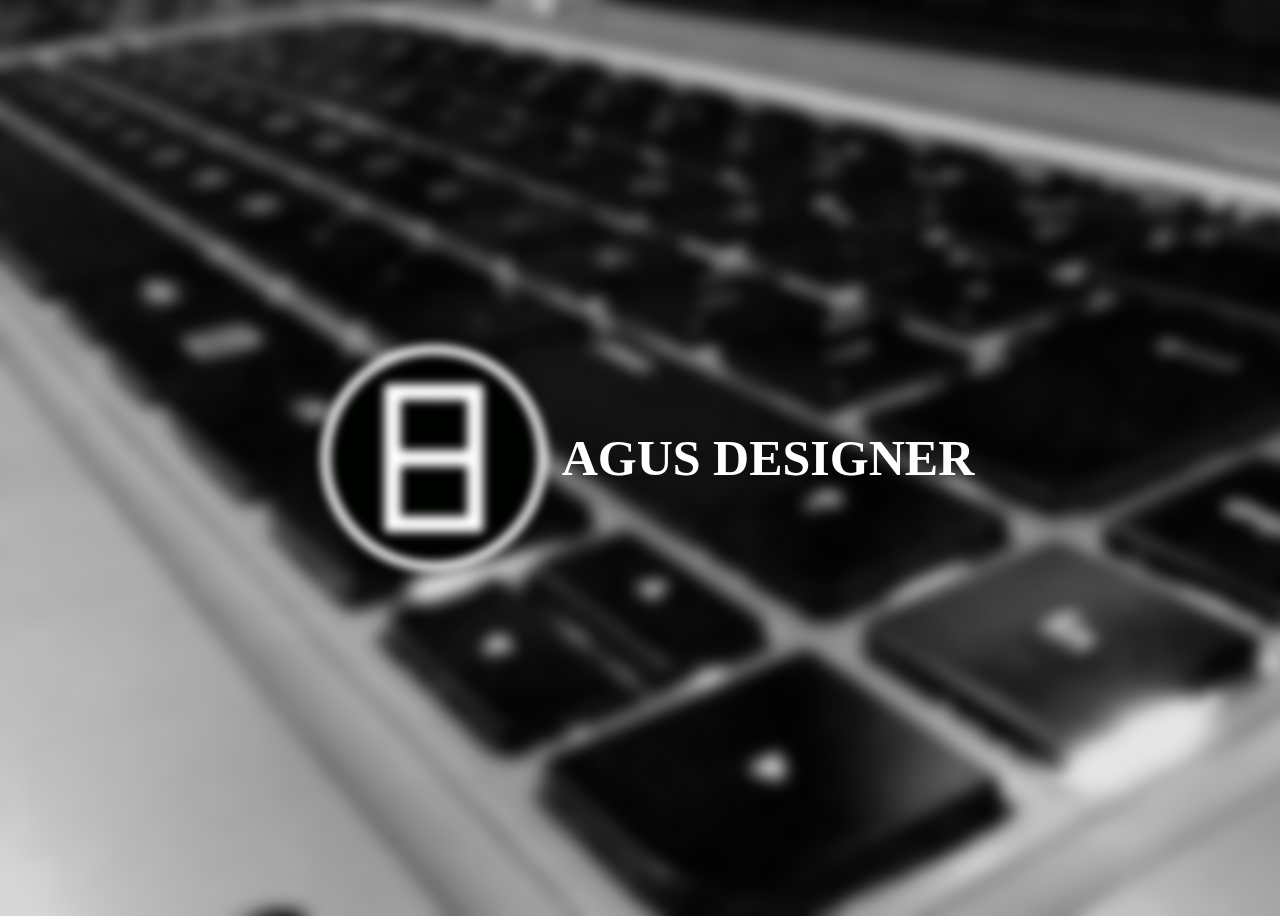
==== commit ea5a1a75: "actualizacion" ====
--- a/index.html
+++ b/index.html
@@ -13,7 +13,7 @@
 
     <header class="portada-header">
         <tr><a href="inicio.html"><img id="logo" src="img/logopag.png" class="animated pulse " ></a></tr>
-        <tr><h2 id="name">AGUS DESIGN</h2></tr>
+        <tr><h2 id="name">AGUS DESIGNER</h2></tr>
     </header>
     
 
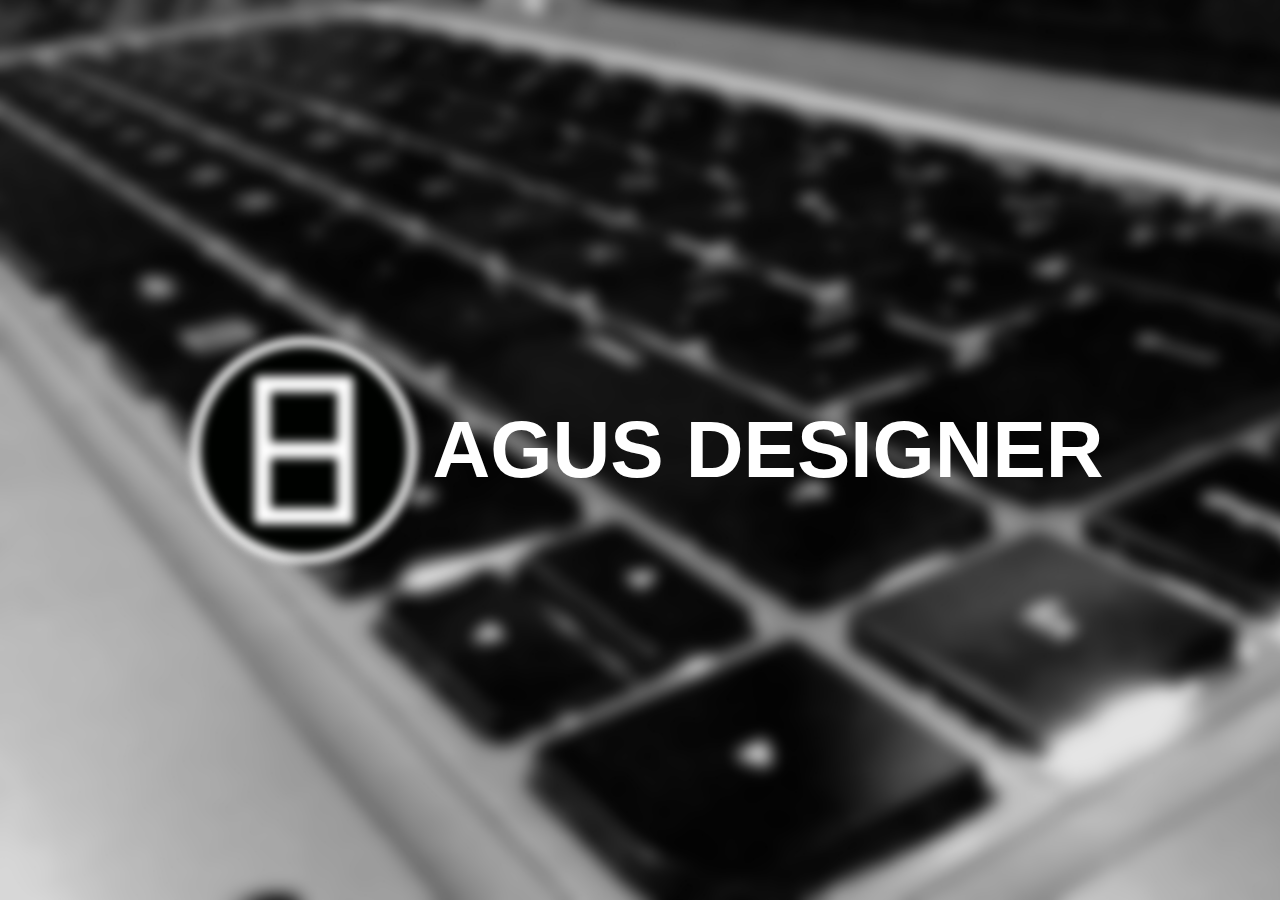
==== commit a45df484: "6ta actualizacion" ====
--- a/index.html
+++ b/index.html
@@ -7,13 +7,14 @@
     <meta http-equiv="X-UA-Compatible" content="ie=edge">
     <link rel="stylesheet" href="css/stile.css">
     <link rel="stylesheet" href="css/ani.css" >
+    <link rel="stylesheet" href="css/estilopag.css">
     <title>AGUS DESIGN </title>
 </head>
 <body>
 
     <header class="portada-header">
         <tr><a href="inicio.html"><img id="logo" src="img/logopag.png" class="animated pulse " ></a></tr>
-        <tr><h2 id="name">AGUS DESIGNER</h2></tr>
+        <tr><h2 class="name">AGUS DESIGNER</h2></tr>
     </header>
     
 
--- a/css/estilopag.css
+++ b/css/estilopag.css
@@ -0,0 +1,272 @@
+*{
+    margin: 0;
+    padding: 0;
+    box-sizing: border-box;
+}
+
+body{
+    background-color: rgb(0, 0, 0);
+    font-family: 'Didact Gothic', sans-serif;
+}
+nav#menu-top{
+    width: 100%;
+    height: 70px;
+    position: relative;
+    /* padding: 5px; */
+    background-color: #11315c;
+    margin-top: 25px;
+}
+
+nav#menu-top #menu-logo{
+    width: 9%;
+    position: absolute;
+    left: 5%;
+    top: -25px;
+}
+
+nav#menu-top #menu-logo img{
+    width: 100%;
+}
+
+nav#menu-top .links{
+    position: absolute;
+    right: 5%;
+}
+
+nav#menu-top .links a{
+    display: inline-block;
+    height: 70px;
+    padding: 13px 12px;
+    min-width: 120px;
+    text-decoration: none;
+    color: white;
+    font-size: 1.8em;
+    font-weight: bold;
+    border-left: 5px solid white;
+    text-align: center;
+    transition: .8s;
+}
+nav#menu-top .links a:hover{
+    color:  #ee812d;
+    border-left: 3px solid #ee812d;
+    
+}
+
+nav#menu-top #titu{
+    left: 15%;
+    top: 8%;
+    color: white;
+    position: absolute;
+    font-size: 1.8em;
+}
+
+nav#menu-top #back{
+    left: 59%;
+    top: 20%;
+    color: white;
+    position: absolute;
+    font-size: 1em;
+}
+
+nav#menu-top .links #back a{
+    display: inline-block;
+    text-decoration: none;
+    color: white;
+    transition: .8s;
+}
+
+nav#menu-top #back a:hover{
+    color:  #ee812d;
+    
+
+}
+
+#vidbg{
+    right: 0;
+    bottom: 0;
+    min-width: 100%;
+    min-height: 100%;
+    margin-top: 0;
+}
+
+section{
+    background-color: gray;
+    right: 0;
+    bottom: 0;
+    min-width: 100%;
+    min-height: 100%;
+    margin-top: 0;
+}
+
+.container{
+    padding: 60px;
+    margin-top: 0;
+}
+
+
+.mini{
+filter: blur(2px);
+
+transition: 0.5s
+}
+.mini:hover{
+    filter: blur(0);
+}
+
+.imagen{
+    border-radius: 5px;
+    cursor: pointer;
+    opacity: 0.6;
+    transition: 0.5s;
+    max-height: 400px;
+}
+.imagen:hover{
+    opacity: 1;
+}
+.modal{
+    display: none;
+    position: fixed;
+    z-index: 1;
+    padding-top: 100px;
+    left: 0;
+    top: 0;
+    width: 100%;
+    height: 100%;
+    overflow: auto;
+    background-color: black;
+    background: rgba(0, 0, 0, .8);
+}
+
+.modal-content{
+    margin: auto;
+    display: block;
+    width: 50%;
+    max-width: 1000px;
+}
+
+.modal-content, #caption{
+    animation-name: zoom;
+    animation-duration: 0.6s;
+}
+
+#mymodal #modalImg{
+    width: 100%;
+    scale: 1;
+}
+
+@keyframes zoom{
+    from{transform:scale(0)}
+    to{transform: scale(1)}
+}
+
+#closeModal{
+    position: absolute;
+    top: 15px;
+    right: 35px;
+    color: #f1f1f1;
+    font-size: 40px;
+    font-weight: bold;
+    transition: 0.3s;
+    cursor: pointer;
+}
+
+#closeModal:hover,
+#closeModal :focus{
+    color: #bbb;
+    text-decoration: none;
+    cursor: pointer;
+}
+@media only screen and (max-width: 1000px){
+    .modal-content{
+        width: 200%;
+    }
+}
+
+.col-md-4{
+    max-height: 600px;
+}
+
+.thumbnail{
+    min-width: 320px;
+}
+
+.video{
+    border-radius: 5px;
+    cursor: pointer;
+    opacity: 0.6;
+    transition: 0.5s;
+    min-height: 400px;
+    min-width: 320px;
+    width: 100%;
+    height: 56%;
+}
+.video:hover{
+    opacity: 1;
+}
+
+.name{
+    font-size: 5em;
+    color: white;
+    left: 15%;
+}
+
+/* tablet */
+
+@media (max-width: 768px){
+
+    #vidbg{
+        right: 0;
+        bottom: 0;
+        width: 100%;
+        height: 100%;
+        margin-top: 0;
+        
+    }
+
+    nav#menu-top #menu-logo img{
+        width: 100%;
+        margin-top: 35%;
+    }
+
+    nav#menu-top #titu{
+        left: 20%;
+        top: 8%;
+        color: white;
+        position: absolute;
+        font-size: 1.6em;
+    }
+
+    .col-md-4{
+        margin-left: 15%;
+        max-width: 500px;
+    }
+
+    .modal-content{
+        margin: auto;
+        display: block;
+        width: 80%;
+        max-width: 1000px;
+    }
+    
+
+}
+
+/* celular*/
+
+@media (max-width: 360px){
+
+    .portada-header{
+        left: 15%;
+    }
+    
+    .name{
+        font-size: 2em;
+        color: white;
+        left: 15%;
+    }
+
+    
+
+    
+
+}